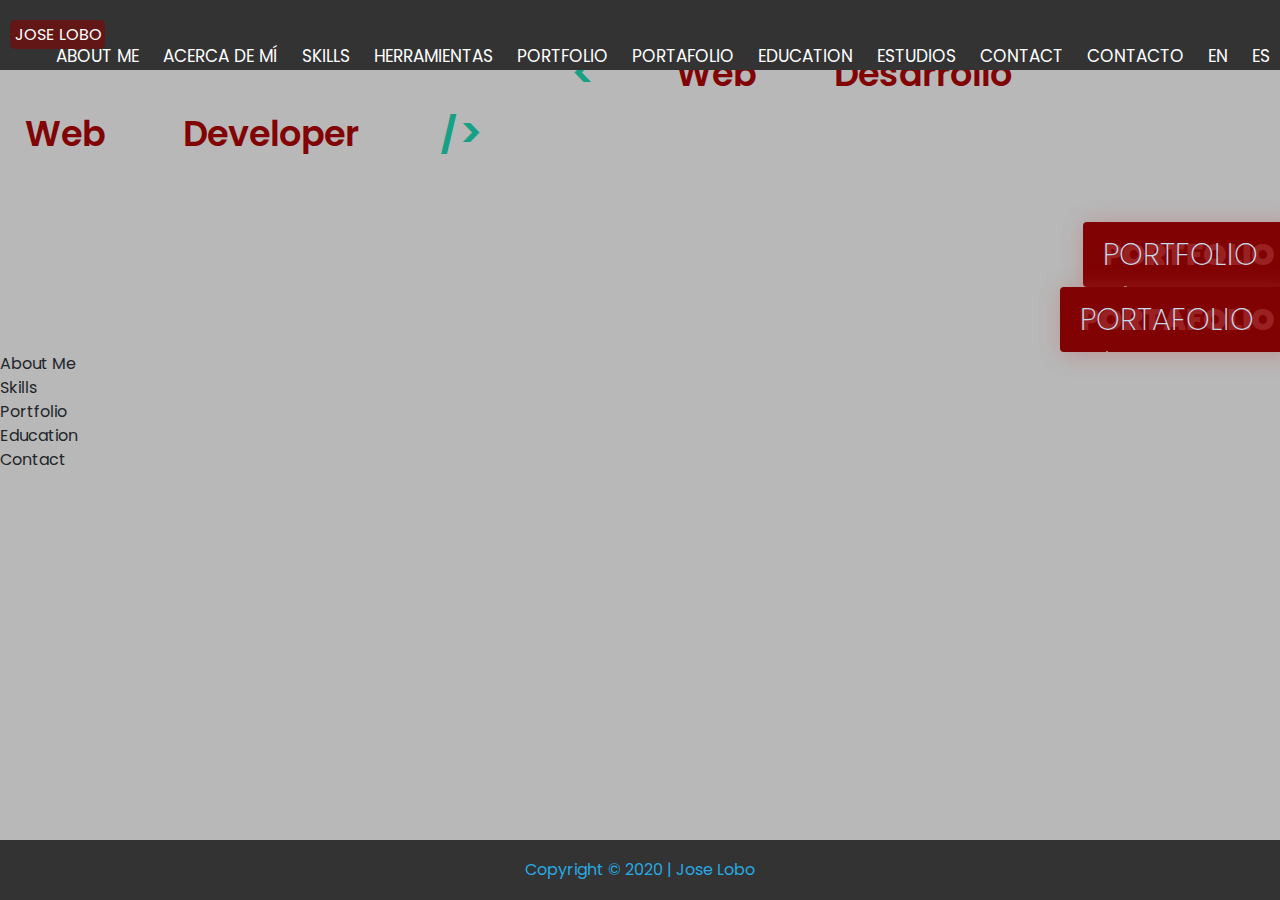
==== index.html @ fa841bf1 "Home Page" ====
<!DOCTYPE html>
<html>
	<head>
        <!--Recommended Meta Tags-->
        <meta charset="UTF-8">
        <meta name="language" content="english"> 
        <meta http-equiv="content-type" content="text/html">
        <meta name="author" content="Jose Lobo">
        <meta name="designer" content="Jose Lobo">
        <meta name="publisher" content="Jose Lobo">

        <!--Search Engine Optimization Meta Tags-->
        <title>Jose Lobo | Portfolio</title>
        <meta name="description" content="Jose Lobo's portfolio. Skills, portfolio, education, contact">
        <meta name="keywords" content="Software Engineer,Computer Science,Developer,Student">
        <meta name="robots" content="index,follow">
        <meta name="revisit-after" content="7 days">
        <meta name="distribution" content="web">
        <meta name="robots" content="noodp">
        <link rel="shortcut icon" href="./img/favicon.ico" />
        
        <!--Optional Meta Tags-->
        <meta name="distribution" content="web">
        <meta name="web_author" content="Jose Lobo">
        <meta name="rating" content="general">
        <meta name="rating" content="safe for kids">
        <meta name="subject" content="Personal">
        <meta name="title" content="Jose Lobo | Portfolio">
        <meta name="copyright" content="Copyright 2020">
        <meta name="reply-to" content="j.lobolara@gmail.com">
        <meta name="abstract" content="Jose Lobo is a Mechatronic Engineer, A.S. Computer Science student.">
        <meta name="city" content="New York City">
        <meta name="country" content="USA">
        <meta name="distribution" content="global">
        <meta name="classification" content="Jose Lobo is a Mechatronic Engineer, A.S. Computer Science student.">
    
        <!--Meta Tags for HTML pages on Mobile-->
        <meta name="format-detection" content="telephone=yes"/>
        <meta name="HandheldFriendly" content="true"/> 
        <meta name="viewport" content="width=device-width, initial-scale=1.0"/>
        
        <!--http-equiv Tags-->
        <meta http-equiv="Content-Style-Type" content="text/css">
        <meta http-equiv="Content-Script-Type" content="text/javascript">

        <!-- CSS -->
        <!-- Bootstrap -->
        <link rel="stylesheet" href="https://stackpath.bootstrapcdn.com/bootstrap/4.4.1/css/bootstrap.min.css" integrity="sha384-Vkoo8x4CGsO3+Hhxv8T/Q5PaXtkKtu6ug5TOeNV6gBiFeWPGFN9MuhOf23Q9Ifjh" crossorigin="anonymous">
        <!-- Fonts -->
        <link href='https://fonts.googleapis.com/css?family=Poppins' rel='stylesheet'>
        <!-- Fullpage -->
        <link href='./css/fullpage.css' rel='stylesheet'>
        <!-- Header Menu -->
        <link rel="stylesheet" href="https://use.fontawesome.com/releases/v5.6.1/css/all.css">
        <!-- Styles -->
        <link href='./css/styles.css' rel='stylesheet'>
	</head>
	<body>
        <header id="header" class="header">
            <h2 class="logo">
                <a href="#home"><mark>Jose Lobo</mark></a>
            </h2>
            <input type="checkbox" id="chk">
            <label for="chk" class="show-menu-btn">
                <i class="fas fa-bars"></i>
            </label>

            <ul class="menu" id="menu">
                <a href="#about" lang="en" id="abme_en">About me</a>
                <a href="#about" lang="es" id="abme_es">Acerca de mí</a>

                <a href="#skills" lang="en" id="sk_en">Skills</a>
                <a href="#skills" lang="es" id="sk_es">Herramientas</a>
                
                <a href="#portfolio" lang="en" id="prtf_en">Portfolio</a>
                <a href="#portfolio" lang="es" id="prtf_es">Portafolio</a>
                
                <a href="#education" lang="en" id="edu_en">Education</a>
                <a href="#education" lang="es" id="edu_es">Estudios</a>
                
                <a href="#contact" lang="en" id="cnt_en">Contact</a>
                <a href="#contact" lang="es" id="cnt_es">Contacto</a>
                
                <a href="#" lang="en" id="btn-es">EN</a>
                <a href="#" lang="es" id="btn-en">ES</a>

                <label for="chk" class="hide-menu-btn">
                    <i class="fas fa-times"></i>
                </label>
            </ul>
        </header>
        
        <!-- CONTENT -->
		<div class="main">
            <div id="FullPage">
				<!-- HOME -->
				<div class="section" id="section0">
					<div class="row">
                        <div class="col-xs-2 offset-4 offset-md-7 offset-lg-8">
                            <h1>Jose Lobo</h1>
                        </div>
                    </div>

                    <br>
                    
                    <div class="row align-items-center text-right">
                        <div class="col-xs-1 offset-sm-2 offset-lg-5">
                            <div class="content">
                                <div class="content__container_l" id="content_before">
                                    &lt;
                                </div>
                            </div>
                        </div>
                        <div class="col-xs-4 text-right">
                            <div class="content">
                                <div class="content__container_l">
                                    <ul class="content__container__list_en" lang="en">
                                        <li class="content__container__list__item" >Web</li>
                                        <li class="content__container__list__item">Mobile</li>
                                        <li class="content__container__list__item" >Software</li>
                                        <li class="content__container__list__item">Apps</li>
                                    </ul>
                                    
                                    <p class="content__container__text_es" lang="es">
                                        Desarrollo
                                    </p>
                                </div>
                            </div>
                        </div>
                        <div class="col-xs-4 text-left">
                            <div class="content">
                                <div class="content__container_r">
                                    <p class="content__container__text_en" lang="en">
                                        Developer
                                    </p>
                    
                                    <ul class="content__container__list_es" lang="es">
                                        <li class="content__container__list__item" >Web</li>
                                        <li class="content__container__list__item" >Móvil</li>
                                        <li class="content__container__list__item">Software</li>
                                        <li class="content__container__list__item">Apps</li>
                                    </ul>
                                </div>
                            </div>
                        </div>
                        <div class="col-xs-1 text-left">
                            <div class="content">
                                <div class="content__container_l" id="content_after">
                                    />
                                </div>
                            </div>
                        </div>
                    </div>

                    <br><br>
                    
                    <div class="row align-items-center text-right">
                        <div class="col-xs-2 offset-3 offset-md-7 offset-lg-8">
                            <button lang="en" style="--content: 'Portfolio';" class="btn-prtf">
                                <div class="left"></div>
                                <a href="#portfolio" lang="en">Portfolio</a>
                                <div class="right"></div>
                            </button>
                            <button lang="es" style="--content: 'Portafolio';" class="btn-prtf">
                                <div class="left"></div>
                                <a href="#portfolio">Portafolio</a>
                                <div class="right"></div>
                            </button>
                        </div>
                    </div>
				</div>
				
				<!-- ABOUT ME -->
				<div class="section" id="section1">
                    <p>About Me</p>
                </div>
				
				<!-- SKILLS -->
				<div class="section" id="section2">
                    <p>Skills</p>
                </div>
				
				<!-- PORTFOLIO -->
				<div class="section" id="section3">
                    <p>Portfolio</p>
                </div>

                <!-- EDUCATION -->
				<div class="section" id="section4">
                    <p>Education</p>
                </div>

                <!-- CONTACT -->
				<div class="section" id="section5">
                    <p>Contact</p>
                </div>
			</div>
        </div>
        
        <!-- SCROLL TO TOP -->
        <a href="#home" class="scroll-to-top"><i class="fa fa-angle-up"></i></a>
        
        <!-- FOOTER -->
		<footer id="Footer">
			<div class="container">
				<div class="row align-items-center no-gutters justify-content-center">
					<div id="Copyright">
						<span>
                            <h6>Copyright &copy; 2020 | Jose Lobo</h6>
						</span>
					</div>
				</div>
			</div>
        </footer>

        <!-- JavaScript -->
        <!-- jQuery -->
        <script src="https://code.jquery.com/jquery-3.4.1.slim.min.js" integrity="sha384-J6qa4849blE2+poT4WnyKhv5vZF5SrPo0iEjwBvKU7imGFAV0wwj1yYfoRSJoZ+n" crossorigin="anonymous"></script>
        <!-- Popper.js -->
        <script src="https://cdn.jsdelivr.net/npm/popper.js@1.16.0/dist/umd/popper.min.js" integrity="sha384-Q6E9RHvbIyZFJoft+2mJbHaEWldlvI9IOYy5n3zV9zzTtmI3UksdQRVvoxMfooAo" crossorigin="anonymous"></script>
        <!-- Bootstrap JS -->
        <script src="https://stackpath.bootstrapcdn.com/bootstrap/4.4.1/js/bootstrap.min.js" integrity="sha384-wfSDF2E50Y2D1uUdj0O3uMBJnjuUD4Ih7YwaYd1iqfktj0Uod8GCExl3Og8ifwB6" crossorigin="anonymous"></script>
        <!-- Fullpage -->
        <script type="text/javascript" src="./js/fullpage.js"></script>
        <script type="text/javascript">
			$(document).ready(function() {
				$('#FullPage').fullpage({
						onLeave: function(index, nextIndex, direction){
                            var leavingSection = $(this);

                            // Header
							if(nextIndex == 1){
                                $('#header').css({'height':'70px', 'padding': '25px 0 0 0'});
                                $('.menu a').css({'font-size':'17px'});
                            }else{
                                $('#header').css({'height':'45px', 'padding': '12px 0 0 0'});
                                $('.menu a').css({'font-size':'12px'});
                            }
                            $('.menu a').removeClass("menu_active")
                            switch(nextIndex){
                                case 2:
                                    $('#abme_en').addClass("menu_active");
                                    $('#abme_es').addClass("menu_active");
                                break;
                                case 3:
                                    $('#sk_en').addClass("menu_active");
                                    $('#sk_es').addClass("menu_active");
                                break;
                                case 4:
                                    $('#prtf_en').addClass("menu_active");
                                    $('#prtf_es').addClass("menu_active");
                                break;
                                case 5:
                                    $('#edu_en').addClass("menu_active");
                                    $('#edu_es').addClass("menu_active");
                                break;
                                case 6:
                                    $('#cnt_en').addClass("menu_active");
                                    $('#cnt_es').addClass("menu_active");
                                break;
                            }
                            
                            // Scroll to top
							if(nextIndex == 1){
								$('.scroll-to-top').css({'display':'none'});
							}else{
                                $('.scroll-to-top').css({'display':'inline'});
                                if(nextIndex == 6){
                                    $('.scroll-to-top').css({'bottom':'70px'});
                                }
                                else{
                                    $('.scroll-to-top').css({'bottom':'20px'});
                                }
                            }

                            // Footer
							if(nextIndex == 6){
								jQuery("#Footer").css({'display':'inline'});
							}else{
								jQuery("#Footer").css({'display':'none'});
							}
						},
						lockAnchors: false,
						anchors: ['home', 'about', 'skills', 'portfolio', 'education', 'contact'],
						menu: '#menu',
						scrollingSpeed: 700,
						slidesNavigation: true,
						css3: true
					});
			});
        </script>
        <!-- Personal -->
        <script type="text/javascript" src="./js/scripts.js"></script>
    </body>
</html>
---- css/fullpage.css ----
/*!
 * fullPage 2.9.7
 * https://github.com/alvarotrigo/fullPage.js
 * MIT licensed
 *
 * Copyright (C) 2013 alvarotrigo.com - A project by Alvaro Trigo
 */
html.fp-enabled,
.fp-enabled body {
    margin: 0;
    padding: 0;
    overflow:hidden;

    /*Avoid flicker on slides transitions for mobile phones #336 */
    -webkit-tap-highlight-color: rgba(0,0,0,0);
}
.fp-section {
    position: relative;
    -webkit-box-sizing: border-box; /* Safari<=5 Android<=3 */
    -moz-box-sizing: border-box; /* <=28 */
    box-sizing: border-box;
}
.fp-slide {
    float: left;
}
.fp-slide, .fp-slidesContainer {
    height: 100%;
    display: block;
}
.fp-slides {
    z-index:1;
    height: 100%;
    overflow: hidden;
    position: relative;
    -webkit-transition: all 0.3s ease-out; /* Safari<=6 Android<=4.3 */
    transition: all 0.3s ease-out;
}
.fp-section.fp-table, .fp-slide.fp-table {
    display: table;
    table-layout:fixed;
    width: 100%;
}
.fp-tableCell {
    display: table-cell;
    vertical-align: middle;
    width: 100%;
    height: 100%;
}
.fp-slidesContainer {
    float: left;
    position: relative;
}
.fp-controlArrow {
    -webkit-user-select: none; /* webkit (safari, chrome) browsers */
    -moz-user-select: none; /* mozilla browsers */
    -khtml-user-select: none; /* webkit (konqueror) browsers */
    -ms-user-select: none; /* IE10+ */
    position: absolute;
    z-index: 4;
    top: 50%;
    cursor: pointer;
    width: 0;
    height: 0;
    border-style: solid;
    margin-top: -38px;
    -webkit-transform: translate3d(0,0,0);
    -ms-transform: translate3d(0,0,0);
    transform: translate3d(0,0,0);
}
.fp-controlArrow.fp-prev {
    left: 15px;
    width: 0;
    border-width: 38.5px 34px 38.5px 0;
    border-color: transparent #fff transparent transparent;
}
.fp-controlArrow.fp-next {
    right: 15px;
    border-width: 38.5px 0 38.5px 34px;
    border-color: transparent transparent transparent #fff;
}
.fp-scrollable {
    overflow: hidden;
    position: relative;
}
.fp-scroller{
    overflow: hidden;
}
.iScrollIndicator{
    border: 0 !important;
}
.fp-notransition {
    -webkit-transition: none !important;
    transition: none !important;
}
#fp-nav {
    position: fixed;
    z-index: 100;
    margin-top: -32px;
    top: 50%;
    opacity: 1;
    -webkit-transform: translate3d(0,0,0);
}
#fp-nav.right {
    right: 17px;
}
#fp-nav.left {
    left: 17px;
}
.fp-slidesNav{
    position: absolute;
    z-index: 4;
    opacity: 1;
    -webkit-transform: translate3d(0,0,0);
    -ms-transform: translate3d(0,0,0);
    transform: translate3d(0,0,0);
    left: 0 !important;
    right: 0;
    margin: 0 auto !important;
}
.fp-slidesNav.bottom {
    bottom: 17px;
}
.fp-slidesNav.top {
    top: 17px;
}
#fp-nav ul,
.fp-slidesNav ul {
  margin: 0;
  padding: 0;
}
#fp-nav ul li,
.fp-slidesNav ul li {
    display: block;
    width: 14px;
    height: 13px;
    margin: 7px;
    position:relative;
}
.fp-slidesNav ul li {
    display: inline-block;
}
#fp-nav ul li a,
.fp-slidesNav ul li a {
    display: block;
    position: relative;
    z-index: 1;
    width: 100%;
    height: 100%;
    cursor: pointer;
    text-decoration: none;
}
#fp-nav ul li a.active span,
.fp-slidesNav ul li a.active span,
#fp-nav ul li:hover a.active span,
.fp-slidesNav ul li:hover a.active span{
    height: 12px;
    width: 12px;
    margin: -6px 0 0 -6px;
    border-radius: 100%;
 }
#fp-nav ul li a span,
.fp-slidesNav ul li a span {
    border-radius: 50%;
    position: absolute;
    z-index: 1;
    height: 4px;
    width: 4px;
    border: 0;
    background: #333;
    left: 50%;
    top: 50%;
    margin: -2px 0 0 -2px;
    -webkit-transition: all 0.1s ease-in-out;
    -moz-transition: all 0.1s ease-in-out;
    -o-transition: all 0.1s ease-in-out;
    transition: all 0.1s ease-in-out;
}
#fp-nav ul li:hover a span,
.fp-slidesNav ul li:hover a span{
    width: 10px;
    height: 10px;
    margin: -5px 0px 0px -5px;
}
#fp-nav ul li .fp-tooltip {
    position: absolute;
    top: -2px;
    color: #fff;
    font-size: 14px;
    font-family: arial, helvetica, sans-serif;
    white-space: nowrap;
    max-width: 220px;
    overflow: hidden;
    display: block;
    opacity: 0;
    width: 0;
    cursor: pointer;
}
#fp-nav ul li:hover .fp-tooltip,
#fp-nav.fp-show-active a.active + .fp-tooltip {
    -webkit-transition: opacity 0.2s ease-in;
    transition: opacity 0.2s ease-in;
    width: auto;
    opacity: 1;
}
#fp-nav ul li .fp-tooltip.right {
    right: 20px;
}
#fp-nav ul li .fp-tooltip.left {
    left: 20px;
}
.fp-auto-height.fp-section,
.fp-auto-height .fp-slide,
.fp-auto-height .fp-tableCell{
    height: auto !important;
}

.fp-responsive .fp-auto-height-responsive.fp-section,
.fp-responsive .fp-auto-height-responsive .fp-slide,
.fp-responsive .fp-auto-height-responsive .fp-tableCell {
    height: auto !important;
}
---- css/styles.css ----
/* Reset CSS
 * --------------------------------------- */
body,div,dl,dt,dd,ul,ol,li,h1,h2,h3,h4,h5,h6,pre,
form,fieldset,input,textarea,p,blockquote,th,td{
    padding: 0;
    margin: 0;
}
a{
	text-decoration:none;
}
table{
    border-spacing: 0;
}
fieldset,img{
    border: 0;
}
address,caption,cite,code,dfn,em,strong,th,var{
    font-weight: normal;
    font-style: normal;
}
strong{
	font-weight: bold;
}
ol,ul{
    list-style: none;
    margin:0;
    padding:0;
}
caption,th{
    text-align: left;

}
h1,h2,h3,h4,h5,h6{
    font-weight: normal;
    font-size: 100%;
    margin:0;
    padding:0;
    color:#444;
}
q:before,q:after{
    content:'';
}
abbr,acronym{
	border: 0;
}

/**************************************************|
|**************************************************|
|****************** PERSONAL CSS ******************|
|**************************************************|
|**************************************************/

/* ---------- GENERAL ---------- */
body {
    font-family: 'Poppins';
}

/* ---------- HEADER ---------- */
/* Header */
#header{
    position:fixed;
    height: 70px;
    display:block;
    width: 100%;
    background: #333;
    z-index:9;
    text-align:center;
    color: #f2f2f2;
    padding: 25px 0 0 0;
}
#header{
    top:0px;
}

/* Logo + Mark */
mark{
  background-color: rgba(130, 3, 3, 0.6);
  color: #FFF;
}

.logo{
    float: left;
    text-transform: uppercase;
}

.logo a mark {
    border-radius: 5px;
    padding-left: 5px;
    margin-left: 10px;
}

/* Menu */
.menu{
    float: right;
}
.menu a{
    color: #fff;
    text-transform: uppercase;
    text-decoration: none;
    padding: 0 10px;
    transition: 0.4s;
    font-size: 17px;
}
.show-menu-btn,.hide-menu-btn{
    transition: 0.4s;
    font-size: 30px;
    cursor: pointer;
    display: none;
}
.show-menu-btn{
    float: right;
    margin-top: -7px;
    margin-right: 40px;
}
.menu a:hover, .show-menu-btn:hover, .hide-menu-btn:hover{
    color: rgb(130, 3, 3);
} 
#chk{
    position: absolute;
    visibility: hidden;
    z-index: -1111;
}
.menu_active{
    background-color: rgba(130, 3, 3, 0.6);
}

/* Responsive */
@media screen and (max-width:600px) {
    .show-menu-btn,.hide-menu-btn{
        display: block;
    }
    .menu{
        position: fixed;
        width: 40%;
        height: 100%;
        background: #333;
        right: -100%;
        top: 0;
        text-align: center;
        padding: 80px 0;
        line-height: normal;
        transition: 0.7s;
    }
    .menu a{
        display: block;
        padding: 20px;
    }
    .hide-menu-btn{
        position: absolute;
        top: 40px;
        right: 40px;
    }
    #chk:checked ~ .menu{
        right: 0;
    }
}

/* ---------- HOME ---------- */
/* Background */
#section0:after{
    content: "";
    opacity: 0.35;
    background-color: #333;
    top: 0;
    left: 0;
    bottom: 0;
    right: 0;
    position: absolute;
    z-index: -1; 
    background-size: cover;
    background-attachment: fixed;
    background-image: url(https://cdn.pixabay.com/photo/2016/11/19/14/00/code-1839406_960_720.jpg);
    background-position: center bottom !important;
}
#section0 h1{
    font-size: 25px;
    color: #333;
}

/* Text animation */
.content {
    position: relative;
    height: 60px;
    overflow:hidden;
    
    font-size: 35px;
    line-height: 40px;
    color: #820303;
}
.content__container_l, .content__container_r {
    font-weight: 600;
    overflow: hidden;
    height: 40px;
    padding: 0 40px;
}
#content_before, #content_after{
    color: #16a085;
    font-size: 42px;
    line-height: 40px;
    
    -webkit-animation-name: opacity;
    -webkit-animation-duration: 2s;
    -webkit-animation-iteration-count: infinite;
    animation-name: opacity;
    animation-duration: 2s;
    animation-iteration-count: infinite;
}
.content__container__text_en, .content__container__text_es{
    display: inline;
    margin: 0;
}
.content__container__text_en{
    float: right;
}
.content__container__text_es{
    float: left;
}
.content__container__list_en, .content__container__list_es{
    margin-top: 0;
    text-align: left;
    list-style: none;
    
    -webkit-animation-name: change;
    -webkit-animation-duration: 10s;
    -webkit-animation-iteration-count: infinite;
    animation-name: change;
    animation-duration: 10s;
    animation-iteration-count: infinite;
}
.content__container__list_en{
    float: left;
    padding-left: 0px;
}
.content__container__list_es{
    float: right;
    padding-left: 0px;
}
.content__container__list__item {
    line-height:40px;
    margin:0;
}

@-webkit-keyframes opacity {
    0%, 100% {opacity:0;}
    50% {opacity:1;}
}
@-webkit-keyframes change {
    0%, 12.66%, 100% {transform:translate3d(0,0,0);}
    16.66%, 29.32% {transform:translate3d(0,-25%,0);}
    33.32%,45.98% {transform:translate3d(0,-50%,0);}
    49.98%,62.64% {transform:translate3d(0,-75%,0);}
    66.64%,79.3% {transform:translate3d(0,-50%,0);}
    83.3%,95.96% {transform:translate3d(0,-25%,0);}
}
  
@-o-keyframes opacity {
    0%, 100% {opacity:0;}
    50% {opacity:1;}
}
@-o-keyframes change {
    0%, 12.66%, 100% {transform:translate3d(0,0,0);}
    16.66%, 29.32% {transform:translate3d(0,-25%,0);}
    33.32%,45.98% {transform:translate3d(0,-50%,0);}
    49.98%,62.64% {transform:translate3d(0,-75%,0);}
    66.64%,79.3% {transform:translate3d(0,-50%,0);}
    83.3%,95.96% {transform:translate3d(0,-25%,0);}
}
  
@-moz-keyframes opacity {
    0%, 100% {opacity:0;}
    50% {opacity:1;}
}
@-moz-keyframes change {
    0%, 12.66%, 100% {transform:translate3d(0,0,0);}
    16.66%, 29.32% {transform:translate3d(0,-25%,0);}
    33.32%,45.98% {transform:translate3d(0,-50%,0);}
    49.98%,62.64% {transform:translate3d(0,-75%,0);}
    66.64%,79.3% {transform:translate3d(0,-50%,0);}
    83.3%,95.96% {transform:translate3d(0,-25%,0);}
}
  
@keyframes opacity {
    0%, 100% {opacity:0;}
    50% {opacity:1;}
}
@keyframes change {
    0%, 12.66%, 100% {transform:translate3d(0,0,0);}
    16.66%, 29.32% {transform:translate3d(0,-25%,0);}
    33.32%,45.98% {transform:translate3d(0,-50%,0);}
    49.98%,62.64% {transform:translate3d(0,-75%,0);}
    66.64%,79.3% {transform:translate3d(0,-50%,0);}
    83.3%,95.96% {transform:translate3d(0,-25%,0);}
}

/* Button */
:root {
    --text-color: hsla(210, 50%, 85%, 1);
    --shadow-color: hsla(0, 47%, 55%, 0.4);
    --btn-color: hsl(0, 95%, 26%);
    --bg-color: #333;
}

*{
    box-sizing: border-box;
}

.btn-prtf{
    position:relative;
    padding: 10px 20px;  
    border: none;
    background: none;
    cursor: pointer;
    
    font-family: "Poppins";
    font-weight: 900;
    text-transform: uppercase;
    font-size: 30px;
    color: var(--text-color);
    
    background-color: var(--btn-color);
    box-shadow: var(--shadow-color) 2px 2px 22px;
    border-radius: 4px; 
    z-index: 0;  
    overflow: hidden;
}
.btn-prtf a{
    color: var(--shadow-color);
}
.btn-prtf:focus {
    outline-color: transparent;
    box-shadow: var(--btn-color) 2px 2px 22px;
} 
.right::after, .btn-prtf::after {
    content: var(--content);
    display: block;
    position: absolute;
    white-space: nowrap;
    padding: 40px 40px;
    pointer-events:none;
} 
.btn-prtf::after{
    font-weight: 200;
    top: -30px;
    left: -20px;
} 
.right, .left {
    position: absolute;
    width: 100%;
    height: 100%;
    top: 0;
}
.right {
    left: 66%;
}
.left {
    right: 66%;
}
.right::after {
    top: -30px;
    left: calc(-66% - 20px);
    
    background-color: var(--bg-color);
    color:transparent;
    transition: transform .4s ease-out;
    transform: translate(0, -90%) rotate(0deg)
} 
.btn-prtf:hover .right::after {
    transform: translate(0, -47%) rotate(0deg)
}
  
.btn-prtf .right:hover::after {
    transform: translate(0, -50%) rotate(-7deg)
}
  
.btn-prtf .left:hover ~ .right::after {
    transform: translate(0, -50%) rotate(7deg)
}
.btn-prtf::before {
    content: '';
    pointer-events: none;
    opacity: .6;
    background:
      radial-gradient(circle at 20% 35%,  transparent 0,  transparent 2px, var(--text-color) 3px, var(--text-color) 4px, transparent 4px),
      radial-gradient(circle at 75% 44%, transparent 0,  transparent 2px, var(--text-color) 3px, var(--text-color) 4px, transparent 4px),
      radial-gradient(circle at 46% 52%, transparent 0, transparent 4px, var(--text-color) 5px, var(--text-color) 6px, transparent 6px);
  
    width: 100%;
    height: 300%;
    top: 0;
    left: 0;
    position: absolute;
    animation: bubbles 5s linear infinite both;
  }
  
  @keyframes bubbles {
    from {
        transform: translate();
    }
    to {
        transform: translate(0, -66.666%);
    }
  }

/* Scroll To Top */

.scroll-to-top {
    background-color: #060606;
    display: none;
    width: 55px;
    height: 55px;
    font-size: 25px;
    line-height: 50px;
    text-align: center;
    color: #fff;
    position: fixed;
    right: 10px;
    z-index: 999;
    border-radius: 50%;
    border: 1px solid #dedede;
    -webkit-transition: all 0.4s ease-out;
    transition: all 0.4s ease-out;
}

.scroll-to-top:hover, .scroll-to-top:focus {
    background-color: rgba(137, 19, 164, 0.6);;
    color: #FFF;
}

/* ---------- FOOTER ---------- */
/* Position */
#Footer{
	position: fixed;
	height: 60px;
	display: block;
	width: 100%;
	z-index: 9;
	text-align: center;
	color: #c9cfd8;
	padding: 20px 0 0 0;
	background: #333;
	bottom: 0px;
}
#Footer h6{
	color: #27a9e1;
}
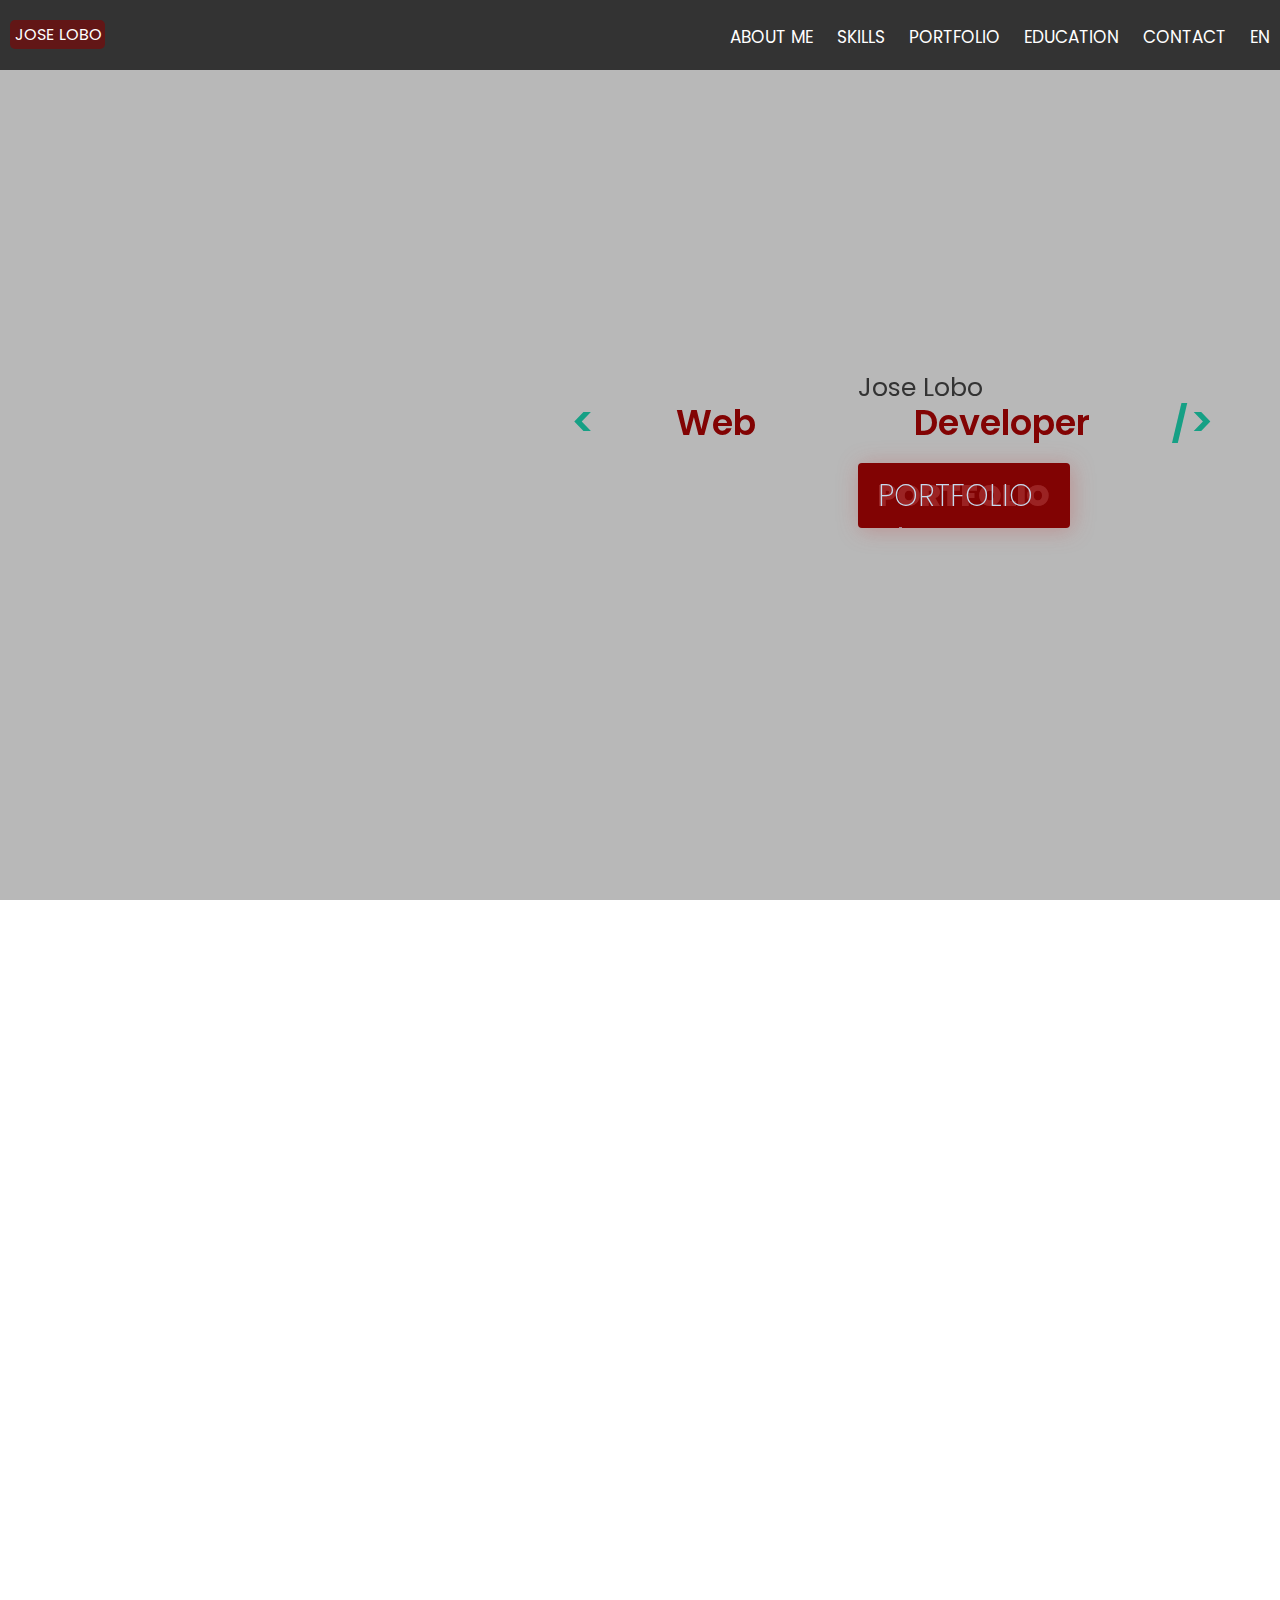
==== commit b1860c02: "New Content" ====
--- a/index.html
+++ b/index.html
@@ -50,9 +50,12 @@
         <link href='https://fonts.googleapis.com/css?family=Poppins' rel='stylesheet'>
         <!-- Fullpage -->
         <link href='./css/fullpage.css' rel='stylesheet'>
-        <!-- Header Menu -->
-        <link rel="stylesheet" href="https://use.fontawesome.com/releases/v5.6.1/css/all.css">
+        <!-- FontAwesome-->
+        <link rel="stylesheet" href="https://use.fontawesome.com/releases/v5.0.13/css/all.css" integrity="sha384-DNOHZ68U8hZfKXOrtjWvjxusGo9WQnrNx2sqG0tfsghAvtVlRW3tvkXWZh58N9jp" crossorigin="anonymous">
+        <!-- Magnific Popup core CSS file -->
+        <link rel="stylesheet" href="./css/magnific-popup.css">
         <!-- Styles -->
+        <link href='./css/stylesHome.css' rel='stylesheet'>
         <link href='./css/styles.css' rel='stylesheet'>
 	</head>
 	<body>
@@ -101,10 +104,8 @@
                         </div>
                     </div>
 
-                    <br>
-                    
-                    <div class="row align-items-center text-right">
-                        <div class="col-xs-1 offset-sm-2 offset-lg-5">
+                    <div class="row align-items-center text-right home_txt">
+                        <div class="col-xs-1 offset-sm-1 offset-lg-5">
                             <div class="content">
                                 <div class="content__container_l" id="content_before">
                                     &lt;
@@ -152,8 +153,6 @@
                         </div>
                     </div>
 
-                    <br><br>
-                    
                     <div class="row align-items-center text-right">
                         <div class="col-xs-2 offset-3 offset-md-7 offset-lg-8">
                             <button lang="en" style="--content: 'Portfolio';" class="btn-prtf">
@@ -172,27 +171,483 @@
 				
 				<!-- ABOUT ME -->
 				<div class="section" id="section1">
-                    <p>About Me</p>
+                    <div class="row align-items-top">
+                        <div class="col-10 offset-1 text-center">
+                            <div class="container_title" id="title_about">
+                                <div class="document">
+                                    <h1 lang="en">About Me</h1>
+                                    <h1 lang="es">Acerca de mí</h1>
+                                    <hr class="brace">
+                                </div>
+                            </div>
+                        </div>
+                    </div>
+
+                    <div class="row align-items-center">
+                        <div class="col-10 offset-1 col-lg-5 text-center">
+                            <div lang="en">
+                                <p class="text-justify">
+                                    I am an Engineer in Mechatronics and a current student of Computer Science.
+                                </p>
+                                <hr>
+                                <p class="text-justify">
+                                    I have 5+ years of experience in programming microcontrollers for use in electronics projects and 2+ years of back-end web programming experience. I have also designed web pages using the Wordpress platform.
+                                </p>
+                                <hr>
+                                <p class="text-justify">
+                                    I have experience designing and managing databases for implementation in desktop applications or web applications, as well as in the design of applications for Android mobile devices.
+                                </p>
+                                <hr>
+                                <p class="text-justify">
+                                    Throughout my career, I have characterized myself as a self-taught person, with leadership skills and adaptation to different environments. I have a proactive attitude, great responsibility, and effectiveness, as well as being used to teamwork.
+                                </p>
+                            </div>
+
+                            <div lang="es">
+                                <p class="text-justify">
+                                    Soy Ingeniero en Mecatrónica y actual estudiante de Ciencias de la Computación.
+                                </p>
+                                <p class="text-justify">
+                                    Cuento con 5+ años de experiencia en la programación de microcontroladores para su uso en proyectos de electrónica y 2+ años de experiencia en programación web Back-End. También he diseñado páginas web utilizando la plataforma Wordpress.
+                                </p>
+                                <p class="text-justify">
+                                    Tengo experiencia diseñando y administrando base de datos para su implementación en aplicaciones de escritorio o aplicaciones web, así como en el diseño de aplicaciones para dispositivos móviles Android.
+                                </p>
+                                <p class="text-justify">
+                                    A lo largo de mi trayectoria me he caracterizado por ser una persona autodidácta, con capacidad de liderazgo y adaptación a diferentes entornos. Cuento con una actitud proactiva, gran responsabilidad y efectividad, así como estar acostumbrado al trabajo en equipo.
+                                </p>
+                            </div>
+                        </div>
+
+                        <div class="col-10 offset-1 col-lg-5 offset-lg-0 text-center picture">
+                            <img src="./img/me.jpg" alt="About me picture">
+                        </div>
+                    </div>
                 </div>
 				
 				<!-- SKILLS -->
 				<div class="section" id="section2">
-                    <p>Skills</p>
+                    <div class="row align-items-top">
+                        <div class="col-12 text-center">
+                            <div class="container_title" id="title_skills">
+                                <div class="document">
+                                    <h1 lang="en">Skills</h1>
+                                    <h1 lang="es">Herramientas</h1>
+                                    <hr class="brace">
+                                </div>
+                            </div>
+                        </div>
+                    </div>
+
+                    <div class="containter_skills">
+                        <div class="row align-items-center skills-section">
+                            <div class="col-10 offset-1 col-md-4 offset-md-0 col-xl-3">
+                                <div class="skills-detail">
+                                    <i class="fab fa-html5 fa-5x" style="color: rgb(228, 77, 38)"></i>
+                                    <h3>HTML, CCS, JS, PHP</h3>
+                                    <hr>
+                                    <p lang="en">Development of web sites and applications</p>
+                                    <p lang="es">Desarrollo de páginas y aplicaciones web</p>
+                                </div>
+                            </div>
+
+                            <div class="col-10 offset-1 col-md-4 offset-md-0 col-xl-3">
+                                <div class="skills-detail">
+                                    <i class="fab fa-wordpress fa-5x" style="color: rgb(0, 116, 156)"></i>
+                                    <h3>Wordpress</h3>
+                                    <hr>
+                                    <p lang="en">Development of websites using Wordpress</p>
+                                    <p lang="es">Desarrollo de páginas web utilizando Wordpress</p>
+                                </div>
+                            </div>
+
+                            <div class="col-10 offset-1 col-md-4 offset-md-0 col-xl-3">
+                                <div class="skills-detail">
+                                    <i class="fas fa-code fa-5x" style="color: rgb(130, 228, 38)"></i>
+                                    <h3>Java, C++, C#, Python</h3>
+                                    <hr>
+                                    <p lang="en">Desktop application development.</p>
+                                    <p lang="es">Desarrollo de aplicaciones de escritorio.</p>
+                                </div>
+                            </div>
+
+                            <div class="col-10 offset-1 col-md-4 offset-md-0 col-xl-3">
+                                <div class="skills-detail">
+                                    <i class="fas fa-mobile-alt fa-5x" style="color: rgb(38, 228, 212)"></i>
+                                    <h3>Android Studio</h3>
+                                    <hr>
+                                    <p lang="en">Android mobile application development.</p>
+                                    <p lang="es">Desarrollo de aplicaciones móviles Android.</p>
+                                </div>
+                            </div>
+                            
+                            <div class="col-10 offset-1 col-md-4 offset-md-0 col-xl-3">
+                                <div class="skills-detail">
+                                    <i class="fas fa-database fa-5x" style="color: rgb(228, 209, 38)"></i>
+                                    <h3>MySQL, SQL Server</h3>
+                                    <hr>
+                                    <p lang="en">Design and administration of databases.</p>
+                                    <p lang="es">Diseño y administración de bases de datos.</p>
+                                </div>
+                            </div>
+
+                            <div class="col-10 offset-1 col-md-4 offset-md-0 col-xl-3">
+                                <div class="skills-detail">
+                                    <i class="fas fa-file-code fa-5x" style="color: rgb(243, 28, 28)"></i>
+                                    <h3>Labview, Matlab, Unity, Visual Studio</h3>
+                                    <hr>
+                                    <p lang="en">Programming for general applications.</p>
+                                    <p lang="es">Programación para aplicaciones generales.</p>
+                                </div>
+                            </div>
+
+                            <div class="col-10 offset-1 col-md-4 offset-md-0 col-xl-3">
+                                <div class="skills-detail">
+                                    <i class="fas fa-microchip fa-5x" style="color: rgb(57, 38, 228)"></i>
+                                    <h3>Arduino IDE, PIC C, Mplab</h3>
+                                    <hr>
+                                    <p lang="en">Programming of microcontrollers for its implementation in electronics projects.</p>
+                                    <p lang="es">Programación de microcontroladores para su implementación en proyectos de electrónica.</p>
+                                </div>
+                            </div>
+
+                            <div class="col-10 offset-1 col-md-4 offset-md-0 col-xl-3">
+                                <div class="skills-detail">
+                                    <i class="fab fa-windows fa-5x" style="color: rgb(243, 79, 28)"></i>
+                                    <h3>Word, Excel, PowerPoint</h3>
+                                    <hr>
+                                    <p lang="en">Microsoft Office.<br>Visual Basic programming for applications in Excel.</p>
+                                    <p lang="es">Microsoft Office.<br>Programación en Visual Basic para aplicaciones en Excel.</p>
+                                </div>
+                            </div>
+
+                            <div class="col-10 offset-1 col-md-4 offset-md-0 col-xl-3">
+                                <div class="skills-detail">
+                                    <i class="fas fa-memory fa-5x" style="color: rgb(228, 38, 218)"></i>
+                                    <h3>Eagle CAD, Proteus ISIS-ARES</h3>
+                                    <hr>
+                                    <p lang="en">Simple and double layer electronic circuit design.</p>
+                                    <p lang="es">Diseño de circuitos electrónicos sencillos y doble capa.</p>
+                                </div>
+                            </div>
+
+                            <div class="col-10 offset-1 col-md-4 offset-md-0 col-xl-3">
+                                <div class="skills-detail">
+                                    <i class="fas fa-cogs fa-5x" style="color: rgb(28, 243, 125)"></i>
+                                    <h3>IT Support</h3>
+                                    <hr>
+                                    <p lang="en">Hardware support for computers, printers, projectors, etc.</p>
+                                    <p lang="es">Soporte de hadware para computadores, impresoras, proyectores, etc.</p>
+                                </div>
+                            </div>
+                        </div>
+                    </div>
                 </div>
 				
 				<!-- PORTFOLIO -->
 				<div class="section" id="section3">
-                    <p>Portfolio</p>
+                    <div class="row align-items-top">
+                        <div class="col-12 text-center">
+                            <div class="container_title" id="title_port">
+                                <div class="document">
+                                    <h1 lang="en">Portfolio</h1>
+                                    <h1 lang="es">Portafolio</h1>
+                                    <hr class="brace">
+                                </div>
+                            </div>
+                        </div>
+                    </div>
+
+                    <div class="row align-items-center">
+                        <div class="col-12 text-center btns-filter">
+                            <button class="btn btn-default filter-button btn_filter_active" data-filter="all" onclick="filter(0)" id="btn_all">
+                                <p lang="en">All (3)</p>
+                                <p lang="es">Todo (3)</p>
+                            </button>
+                            <button class="btn btn-default filter-button" data-filter="web_site" onclick="filter(1)" id="btn_f1">
+                                <p lang="en">Websites (1)</p>
+                                <p lang="es">Páginas Web (1)</p>
+                            </button>
+                            <button class="btn btn-default filter-button" data-filter="web_app" onclick="filter(2)" id="btn_f2">
+                                <p lang="en">Web App (1)</p>
+                                <p lang="es">Aplicaciones Web (1)</p>
+                            </button>
+                            
+                                <button class="btn btn-default filter-button" data-filter="mobile_app" onclick="filter(3)" id="btn_f3">
+                                <p lang="en">Mobile App (1)</p>
+                                <p lang="es">Aplicaciones móviles (1)</p>
+                            </button>
+                            <!--<button class="btn btn-default filter-button" data-filter="desktop_app" onclick="filter(4)" id="btn_f4">
+                                <p lang="en">Desktop App (0)</p>
+                                <p lang="es">Aplicaciones de Escritorio (0)</p>
+                            </button>
+                            <button class="btn btn-default filter-button" data-filter="others" onclick="filter(5)" id="btn_f5">
+                                <p lang="en">Others (0)</p>
+                                <p lang="es">Otros (0)</p>
+                            </button>
+                        -->
+                        </div>
+                    </div>
+
+                    <div class="portfolio-inner">
+                        <div class="row align-items-center">
+                            <div class="col-10 offset-1 col-md-4 col-lg-3 offset-lg-2 text-center mix filter web_site">
+                                <div class="gallery_product" lang="en">
+                                    <a href="./img/portf/karjos.png" class="portfolio-popup" title="&lt;a target=&apos;_blank&apos; href=&apos;https://karjos.com.co&apos; &gt;Karjos SAS		|		Go to&lt;/a&gt;">
+                                        <img src="./img/portf/karjos.png" alt="Karjos SAS website">
+                                    </a>
+                                </div>
+                                <div class="gallery_product" lang="es">
+                                    <a href="./img/portf/karjos.png" class="portfolio-popup" title="&lt;a target=&apos;_blank&apos; href=&apos;https://karjos.com.co&apos;&gt;Karjos SAS		|		Ir a&lt;/a&gt;">
+                                        <img src="./img/portf/karjos.png" alt="Karjos SAS pagina web">
+                                    </a>
+                                </div>
+                            </div>
+
+                            <div class="col-10 offset-1 col-md-4 offset-md-1 col-lg-3 offset-lg-0 text-center mix filter web_app">
+                                <div class="gallery_product">
+                                    <a href="./img/portf/karjos_app.png" class="portfolio-popup" title="Karjos SAS">
+                                        <img src="./img/portf/karjos_app.png" alt="Karjos SAS System">
+                                    </a>
+                                </div>
+                            </div>
+
+                            <div class="col-10 offset-1 col-md-4 offset-md-1 col-lg-3 offset-lg-0 text-center mix filter mobile_app">
+                                <div class="gallery_product" lang="en">
+                                    <a href="./img/portf/metrocard.png" class="portfolio-popup" title="&lt;a target=&apos;_blank&apos; href=&apos;./MetroCard.html&apos; &gt;MetroCard App		|		Go to&lt;/a&gt;">
+                                        <img src="./img/portf/metrocard.png" alt="MetroCard App">
+                                    </a>
+                                </div>
+                                <div class="gallery_product" lang="es">
+                                    <a href="./img/portf/metrocard.png" class="portfolio-popup" title="&lt;a target=&apos;_blank&apos; href=&apos;./MetroCard.html&apos;&gt;MetroCard App		|		Ir a&lt;/a&gt;">
+                                        <img src="./img/portf/metrocard.png" alt="MetroCard App">
+                                    </a>
+                                </div>
+                            </div>
+
+                            <!-- Empty -->
+                            <div class="col-12 mix filter">
+                            </div>
+                        </div>
+                    </div>
                 </div>
 
                 <!-- EDUCATION -->
 				<div class="section" id="section4">
-                    <p>Education</p>
+                    <div class="slide" id="slide1">
+                        <div class="row align-items-top">
+                            <div class="col-12 text-center">
+                                <div class="container_title title_edu">
+                                    <div class="document">
+                                        <h1 lang="en">Education</h1>
+                                        <h1 lang="es">Estudios</h1>
+                                        <hr class="brace">
+                                    </div>
+                                </div>
+                            </div>
+                        </div>
+
+                        <div class="row align-items-top">
+                            <div class="col-10 col-md-4 offset-1 text-center">
+                                <div class="edu_img">
+                                    <a href="https://www.umng.edu.co/" target="_blank"><img src="img/edu/umng.png" alt="UMNG logo"></a>
+                                </div>                               
+                            </div>
+                            <div class="col-10 col-md-4 offset-1 text-center">
+                                <div class="wrapper">
+                                    <div class="flip-card-inner">
+                                        <div class="flip-card-front">
+                                            <ul id="ul">
+                                                <li lang="en">Bogota, Colombia</li>
+                                                <li lang="es">Bogotá, Colombia</li>
+
+                                                <li>2016</li>
+                                            </ul>
+                                            <div class="info_edu">
+                                                <p lang="en">Bachelor of Mechatronic Engineer</p>
+                                                <p lang="es">Ingeniería en Mecatrónica</p>
+                                            </div>
+                                        </div>
+                                        <div class="flip-card-back info_edu">
+                                            <p lang="en">Graduation project: <br>Access control system</p>
+                                            <p lang="es">Proyecto de graduación: <br>Sistema de control de accesos</p>
+                                        </div>
+                                    </div>
+                                </div>                              
+                            </div>
+                        </div>
+                    </div>
+
+                    <div class="slide" id="slide2">
+                        <div class="row align-items-top">
+                            <div class="col-12 text-center">
+                                <div class="container_title title_edu">
+                                    <div class="document">
+                                        <h1 lang="en">Education</h1>
+                                        <h1 lang="es">Estudios</h1>
+                                        <hr class="brace">
+                                    </div>
+                                </div>
+                            </div>
+                        </div>
+
+                        <div class="row align-items-top">
+                            <div class="col-10 col-md-4 offset-1 text-center">
+                                <div class="edu_img">
+                                    <a href="https://www.laguardia.edu/" target="_blank"><img src="img/edu/lagcc.png" alt="LAG CC Logo"></a>
+                                </div>                               
+                            </div>
+                            <div class="col-10 col-md-4 offset-1 text-center">
+                                <div class="wrapper">
+                                    <div class="flip-card-inner">
+                                        <div class="flip-card-front">
+                                            <ul id="ul">
+                                                <li>Long Island City, NY</li>
+        
+                                                <li lang="en">Spring 2021</li>
+                                                <li lang="es">Primavera 2021</li>
+                                            </ul>
+                                            <div class="info_edu">
+                                                <p lang="en">A.S., Computer Science</p>
+                                                <p lang="es">Ciencias de la computación</p>
+                                            </div>
+                                        </div>
+                                        <div class="flip-card-back info_edu">
+                                            <p lang="en">Current GPA: 3.857/4.00 <br> Dean’s List: Spring 2019</p>
+                                            <p lang="es">Promedio actual: 3.857/4.00 <br> Dean’s List: Primavera 2019</p>
+                                        </div>
+                                    </div>
+                                </div>                              
+                            </div>
+                        </div>
+                    </div>
                 </div>
 
                 <!-- CONTACT -->
 				<div class="section" id="section5">
-                    <p>Contact</p>
+                    <div class="row align-items-top">
+                        <div class="col-12 text-center">
+                            <div class="container_title" id="title_contact">
+                                <div class="document">
+                                    <h1 lang="en">Contact</h1>
+                                    <h1 lang="es">Contacto</h1>
+                                    <hr class="brace">
+                                </div>
+                            </div>
+                        </div>
+                    </div>
+
+                    <div class="row alling-items-center">
+                        <div class="col-12 text-center" id="col_contact_img">
+                            <div class="contact_img" style="background-color: rgb(130, 3, 3);" onclick="gotoPage(1)">
+                                <div class="row">
+                                    <div class="col-2 text-right offset-1">
+                                        <i class="fas fa-envelope fa-2x"></i>
+                                    </div>
+                                    <div class="col-6 offset-0 text-left">
+                                        <p lang="en">E-mail: j.lobolara@gmail.com</p>
+                                        <p lang="es">Correo: j.lobolara@gmail.com</p>
+                                    </div>
+                                </div>
+                            </div>
+                            <div class="contact_img" style="background-color: #0077B5;" onclick="gotoPage(2)">
+                                <div class="row">
+                                    <div class="col-2 text-right offset-1">
+                                        <i class="fab fa-linkedin fa-2x"></i>
+                                    </div>
+                                    <div class="col-6 offset-0 text-left">
+                                        <p>Linkedin: Jose Lobo</p>
+                                    </div>
+                                </div>
+                            </div>
+                            <div class="contact_img" style="background-color: #333;" onclick="gotoPage(3)">
+                                <div class="row">
+                                    <div class="col-2 text-right offset-1">
+                                        <i class="fab fa-github-square fa-2x"></i>
+                                    </div>
+                                    <div class="col-6 offset-0 text-left">
+                                        <p>Github: joseluislo12</p>
+                                    </div>
+                                </div>
+                            </div>
+                            <div class="contact_img" style="background-color: rgba(122, 129, 16, 0.801);" onclick="gotoPage(4)">
+                                <div class="row">
+                                    <div class="col-2 text-right offset-1">
+                                        <i class="fas fa-download fa-2x"></i>
+                                    </div>
+                                    <div class="col-6 offset-0 text-left">
+                                        <p lang="en">Resume (download)</p>
+                                        <p lang="es">Hoja de vida (descargar)</p>
+                                    </div>
+                                </div>
+                            </div>
+                        </div>
+                    </div>
+                    
+                    <div class="row align-items-center">
+                        <div class="col-sm-3">
+                            <div class="container_card" style="background-image: url(&quot./img/contact/email.png&quot);">
+                                <div class="overlay" onclick="gotoPage(1)">
+                                    <div class = "items"></div>
+                                    <div class = "items head">
+                                        <p lang="en">E-mail</p>
+                                        <p lang="es">Correo</p>
+                                        <hr>
+                                    </div>
+                                    <div class = "items element">
+                                        <p class="elem">j.lobolara@gmail.com</p>
+                                    </div>
+                                </div>
+                            </div>
+                        </div>
+
+                        <div class="col-sm-3">
+                            <div class="container_card" style="background-image: url(&quot./img/contact/link.png&quot);">
+                                <div class="overlay" onclick="gotoPage(2)">
+                                    <div class = "items"></div>
+                                    <div class = "items head">
+                                        <p>Linkedin</p>
+                                        <hr>
+                                    </div>
+                                    <div class = "items element">
+                                        <p class="elem">Jose Lobo</p>
+                                    </div>
+                                </div>
+                            </div>
+                        </div>
+
+                        <div class="col-sm-3">
+                            <div class="container_card" style="background-image: url(&quot./img/contact/github.png&quot);">
+                                <div class="overlay" onclick="gotoPage(3)">
+                                    <div class = "items"></div>
+                                    <div class = "items head">
+                                        <p>Github</p>
+                                        <hr>
+                                    </div>
+                                    <div class = "items element">
+                                        <p class="elem">joseluislo12</p>
+                                    </div>
+                                </div>
+                            </div>
+                        </div>
+
+                        <div class="col-sm-3">
+                            <div class="container_card" style="background-image: url(&quot./img/contact/download.png&quot);">
+                                <div class="overlay" onclick="gotoPage(4)">
+                                    <div class = "items"></div>
+                                    <div class = "items head">
+                                        <p lang="en">Resume</p> 
+                                        <p lang="es">Hoja de vida</p>
+                                        <hr>
+                                    </div>
+                                    <div class = "items element">
+                                        <p class="elem" lang="en">Download</p>
+                                        <p class="elem" lang="es">Descargar</p>
+                                    </div>
+                                </div>
+                            </div>
+                        </div>
+                    </div>
                 </div>
 			</div>
         </div>
@@ -215,13 +670,14 @@
 
         <!-- JavaScript -->
         <!-- jQuery -->
-        <script src="https://code.jquery.com/jquery-3.4.1.slim.min.js" integrity="sha384-J6qa4849blE2+poT4WnyKhv5vZF5SrPo0iEjwBvKU7imGFAV0wwj1yYfoRSJoZ+n" crossorigin="anonymous"></script>
+        <script src="https://ajax.googleapis.com/ajax/libs/jquery/3.1.0/jquery.min.js"></script>
         <!-- Popper.js -->
         <script src="https://cdn.jsdelivr.net/npm/popper.js@1.16.0/dist/umd/popper.min.js" integrity="sha384-Q6E9RHvbIyZFJoft+2mJbHaEWldlvI9IOYy5n3zV9zzTtmI3UksdQRVvoxMfooAo" crossorigin="anonymous"></script>
         <!-- Bootstrap JS -->
         <script src="https://stackpath.bootstrapcdn.com/bootstrap/4.4.1/js/bootstrap.min.js" integrity="sha384-wfSDF2E50Y2D1uUdj0O3uMBJnjuUD4Ih7YwaYd1iqfktj0Uod8GCExl3Og8ifwB6" crossorigin="anonymous"></script>
         <!-- Fullpage -->
-        <script type="text/javascript" src="./js/fullpage.js"></script>
+        <script src="https://cdnjs.cloudflare.com/ajax/libs/fullPage.js/2.9.7/vendors/scrolloverflow.min.js" integrity="sha256-XqE8SZB9GifYkLZn4NA6LNdYt47dbn2YyZt3zAk0K3c=" crossorigin="anonymous"></script><script type="text/javascript" src="./js/fullpage.js"></script>
+        <script type="text/javascript" src="./js/jquery.fullpage.extensions.min.js"></script>
         <script type="text/javascript">
 			$(document).ready(function() {
 				$('#FullPage').fullpage({
@@ -283,12 +739,17 @@
 						lockAnchors: false,
 						anchors: ['home', 'about', 'skills', 'portfolio', 'education', 'contact'],
 						menu: '#menu',
-						scrollingSpeed: 700,
+						scrollingSpeed: 500,
 						slidesNavigation: true,
-						css3: true
+                        css3: true,
+                        dragAndMove: false,
+                        /*autoScrolling: false*/
+                        scrollOverflow: true
 					});
 			});
         </script>
+        <!-- Magnific Popup core JS file -->
+        <script src="./js/jquery.magnific-popup.js"></script>
         <!-- Personal -->
         <script type="text/javascript" src="./js/scripts.js"></script>
     </body>
--- a/css/stylesHome.css
+++ b/css/stylesHome.css
@@ -0,0 +1,914 @@
+/***************************************************|
+ |**************************************************|
+ |******************** HOME CSS ********************|
+ |**************************************************|
+ |**************************************************/
+ /* ---------- HOME ---------- */
+ /* Background */
+ #section0:after{
+     content: "";
+     opacity: 0.35;
+     background-color: var(--grey_Global);
+     top: 0;
+     left: 0;
+     bottom: 0;
+     right: 0;
+     position: absolute;
+     z-index: -1; 
+     background-size: cover;
+     background-attachment: fixed;
+     background-image: url(https://cdn.pixabay.com/photo/2016/11/19/14/00/code-1839406_960_720.jpg);
+     background-position: center bottom !important;
+ }
+ #section0 h1{
+     font-size: 25px;
+     color: var(--grey_Global);
+ }
+ 
+ /* Text animation */
+ .content {
+     position: relative;
+     height: 60px;
+     overflow:hidden;
+     
+     font-size: 35px;
+     line-height: 40px;
+     color: var(--red_Global);
+ }
+ .content__container_l, .content__container_r {
+     font-weight: 600;
+     overflow: hidden;
+     height: 40px;
+     padding: 0 40px;
+ }
+ #content_before, #content_after{
+     color: var(--aqua_Global);
+     font-size: 42px;
+     line-height: 40px;
+     
+     -webkit-animation-name: opacity;
+     -webkit-animation-duration: 2s;
+     -webkit-animation-iteration-count: infinite;
+     animation-name: opacity;
+     animation-duration: 2s;
+     animation-iteration-count: infinite;
+ }
+ .content__container__text_en, .content__container__text_es{
+     display: inline;
+     margin: 0;
+ }
+ .content__container__text_en{
+     float: right;
+ }
+ .content__container__text_es{
+     float: left;
+ }
+ .content__container__list_en, .content__container__list_es{
+     margin-top: 0;
+     text-align: left;
+     list-style: none;
+     
+     -webkit-animation-name: change;
+     -webkit-animation-duration: 10s;
+     -webkit-animation-iteration-count: infinite;
+     animation-name: change;
+     animation-duration: 10s;
+     animation-iteration-count: infinite;
+ }
+ .content__container__list_en{
+     float: left;
+     padding-left: 0px;
+ }
+ .content__container__list_es{
+     float: right;
+     padding-left: 0px;
+ }
+ .content__container__list__item {
+     line-height:40px;
+     margin:0;
+ }
+ 
+ @-webkit-keyframes opacity {
+     0%, 100% {opacity:0;}
+     50% {opacity:1;}
+ }
+ @-webkit-keyframes change {
+     0%, 12.66%, 100% {transform:translate3d(0,0,0);}
+     16.66%, 29.32% {transform:translate3d(0,-25%,0);}
+     33.32%,45.98% {transform:translate3d(0,-50%,0);}
+     49.98%,62.64% {transform:translate3d(0,-75%,0);}
+     66.64%,79.3% {transform:translate3d(0,-50%,0);}
+     83.3%,95.96% {transform:translate3d(0,-25%,0);}
+ }
+ 
+ @-o-keyframes opacity {
+     0%, 100% {opacity:0;}
+     50% {opacity:1;}
+ }
+ @-o-keyframes change {
+     0%, 12.66%, 100% {transform:translate3d(0,0,0);}
+     16.66%, 29.32% {transform:translate3d(0,-25%,0);}
+     33.32%,45.98% {transform:translate3d(0,-50%,0);}
+     49.98%,62.64% {transform:translate3d(0,-75%,0);}
+     66.64%,79.3% {transform:translate3d(0,-50%,0);}
+     83.3%,95.96% {transform:translate3d(0,-25%,0);}
+ }
+   
+ @-moz-keyframes opacity {
+     0%, 100% {opacity:0;}
+     50% {opacity:1;}
+ }
+ @-moz-keyframes change {
+     0%, 12.66%, 100% {transform:translate3d(0,0,0);}
+     16.66%, 29.32% {transform:translate3d(0,-25%,0);}
+     33.32%,45.98% {transform:translate3d(0,-50%,0);}
+     49.98%,62.64% {transform:translate3d(0,-75%,0);}
+     66.64%,79.3% {transform:translate3d(0,-50%,0);}
+     83.3%,95.96% {transform:translate3d(0,-25%,0);}
+ }
+   
+ @keyframes opacity {
+     0%, 100% {opacity:0;}
+     50% {opacity:1;}
+ }
+ @keyframes change {
+     0%, 12.66%, 100% {transform:translate3d(0,0,0);}
+     16.66%, 29.32% {transform:translate3d(0,-25%,0);}
+     33.32%,45.98% {transform:translate3d(0,-50%,0);}
+     49.98%,62.64% {transform:translate3d(0,-75%,0);}
+     66.64%,79.3% {transform:translate3d(0,-50%,0);}
+     83.3%,95.96% {transform:translate3d(0,-25%,0);}
+ }
+ 
+ /* Button */
+ *{
+     box-sizing: border-box;
+ }
+ .btn-prtf{
+     position:relative;
+     padding: 10px 20px;  
+     border: none;
+     background: none;
+     cursor: pointer;
+     
+     font-family: "Poppins";
+     font-weight: 900;
+     text-transform: uppercase;
+     font-size: 30px;
+     color: var(--white);
+     
+     background-color: var(--red_Global);
+     box-shadow: var(--red_Global_alpha__4) 2px 2px 22px;
+     border-radius: 4px; 
+     z-index: 0;  
+     overflow: hidden;
+ }
+ .btn-prtf a{
+     color: var(--red_Global_alpha__4);
+ }
+ .btn-prtf:focus {
+     outline-color: transparent;
+     box-shadow: var(--grey_Global) 2px 2px 22px;
+ } 
+ .right::after, .btn-prtf::after {
+     content: var(--content);
+     display: block;
+     position: absolute;
+     white-space: nowrap;
+     padding: 40px 40px;
+     pointer-events:none;
+ } 
+ .btn-prtf::after{
+     font-weight: 200;
+     top: -30px;
+     left: -20px;
+ } 
+ .right, .left {
+     position: absolute;
+     width: 100%;
+     height: 100%;
+     top: 0;
+ }
+ .right {
+     left: 66%;
+ }
+ .left {
+     right: 66%;
+ }
+ .right::after {
+     top: -30px;
+     left: calc(-66% - 20px);
+     
+     background-color: var(--grey_Global);
+     color:transparent;
+     transition: transform .4s ease-out;
+     transform: translate(0, -90%) rotate(0deg)
+ }
+ .btn-prtf:hover .right::after {
+     transform: translate(0, -47%) rotate(0deg)
+ }
+ .btn-prtf .right:hover::after {
+     transform: translate(0, -50%) rotate(-7deg)
+ }
+ .btn-prtf .left:hover ~ .right::after {
+     transform: translate(0, -50%) rotate(7deg)
+ }
+ .btn-prtf::before {
+     content: '';
+     pointer-events: none;
+     opacity: .6;
+     background:
+         radial-gradient(circle at 20% 35%,  transparent 0,  transparent 2px, var(--aqua_Global) 3px, var(--aqua_Global) 4px, transparent 4px),
+         radial-gradient(circle at 75% 44%, transparent 0,  transparent 2px, var(--aqua_Global) 3px, var(--aqua_Global) 4px, transparent 4px),
+         radial-gradient(circle at 46% 52%, transparent 0, transparent 4px, var(--aqua_Global) 5px, var(--aqua_Global) 6px, transparent 6px);
+ 
+     width: 100%;
+     height: 300%;
+     top: 0;
+     left: 0;
+     position: absolute;
+     animation: bubbles 5s linear infinite both;
+ }
+ @keyframes bubbles {
+     from {
+         transform: translate();
+     }
+     to {
+         transform: translate(0, -66.666%);
+     }
+ }
+ 
+/* ---------- ABOUT ME ---------- */
+#title_about{
+    top: 0%;
+}
+
+/* Text - Description */
+#section1 p{
+    margin-bottom: 20px;
+}
+
+/* Image */
+#section1 img{
+    width: 100%;
+}
+/* Responsive */
+/* Mobile S, M, L */
+@media screen and (max-width: 425px){
+    #title_about{
+        top: 10%;
+    }
+    
+    /* Image */
+    .picture{
+        margin-top: 5%;
+    }
+}
+/* Tablet */
+@media screen and (max-width: 768px) and (min-width: 426px){
+    #title_about{
+        top: 10%;
+    }
+    
+    /* Image */
+    .picture{
+        margin-top: 5%;
+    }
+}
+/* Laptop & L */
+@media screen and (max-width: 1440px) and (min-width: 769px){
+    #title_about{
+        top: 0;
+    }
+    
+    /* Image */
+    .picture{
+        margin-top: 0%;
+    }
+}
+/* 4K */
+@media screen and (min-width: 1441px){
+    #title_about{
+        top: 0;
+    }
+    
+    /* Image */
+    .picture{
+        margin-top: 0%;
+        left: 3%;
+    }
+
+    #section1{
+        font-size: 2.3em;
+    }
+}
+
+
+ /* ---------- SKILLS ---------- */
+ #title_skills{
+     top: 0;
+ }
+
+ .containter_skills{
+     width: 80%;
+     margin-left: 10%;
+ }
+ .skills-section hr {
+     border-bottom: 2px solid var(--red_Global);
+     width: 90%;
+     align-content: center;
+ }
+ .skills-section .skills-detail {
+     border-radius: 10px;
+     background-color: #F9F9F9;
+     box-shadow: 0px 1px 2px 0px rgba(90, 91, 95, 0.15);
+     transition: all 0.3s ease-in-out;
+     position: relative;
+     padding: 60px 40px 60px 40px;
+     margin-top: 32px;
+     border: 1px solid #D7D7D7;
+     text-align: center;
+ }
+ .skills-section .skills-detail:hover {
+     box-shadow: 0px 16px 15px 0px rgba(90, 91, 95, 0.3);
+ }
+ .skills-section h3{
+     margin-top: 20px;
+ }
+
+ /* Responsive */
+/* Mobile S, M, L */
+@media screen and (max-width: 425px){
+    #title_skills{
+        top: 10%;
+    }
+    .skills-section h3{
+        margin-top: 0px;
+    }
+}
+/* Tablet */
+@media screen and (max-width: 768px) and (min-width: 426px){
+    #title_skills{
+        top: 10%;
+    }
+    .skills-section h3{
+        margin-top: 0px;
+    }
+    .skills-detail p{
+        font-size: 0.75em;
+    }
+}
+/* Laptop & L*/
+@media screen and (max-width: 1440px) and (min-width: 769px){
+    #title_skills{
+        top: 10%;
+    }
+    .skills-detail{
+        font-size: 1.1em;
+    }
+}
+/* 4K */
+@media screen and (min-width: 1441px){
+    #title_skills{
+        top: 20%;
+    }
+    #section2{
+        font-size: 3em;
+    }
+}
+ 
+ /* ---------- PORTFOLIO ---------- */
+ #title_port{
+     top: 0px;
+ }
+ .btns-filter{
+     top: 0px;
+ }
+ .filter-button{
+     font-size: 18px;
+     border: 1px solid var(--red_Global);
+     border-radius: 5px;
+     text-align: center;
+     color: var(--red_Global);
+     margin-bottom: 30px;
+ }
+ .filter-button:hover{
+     font-size: 18px;
+     border: 1px solid var(--aqua_Global);
+     border-radius: 5px;
+     text-align: center;
+     color: var(--white);
+     background-color: var(--aqua_Global);
+ 
+ }
+ .btn_filter_active{
+     color: var(--white);
+     background-color: var(--red_Global);
+ }
+ .gallery_product{
+     margin-bottom: 0px;
+     -webkit-transition: .3s;
+     transition: .3s;
+     border: 3px solid var(--red_Global);
+     border-radius: 25px;
+ }
+ .gallery_product img{
+     max-width: 80%;
+     max-height: 80%;
+ }
+ .gallery_product:hover a:before{
+     top: 40%;
+     box-shadow: 0px 16px 22px 0px rgba(90, 91, 95, 0.3);
+     -webkit-transition: all 400ms ease-in-out;
+         transition: all 400ms ease-in-out;
+ }
+ .gallery_product a:before{
+     color: var(--white);
+     content: "\f00e";
+     font-family: 'Font Awesome\ 5 Free';
+     font-weight: 900;
+     text-align: center;
+     position: absolute;
+     font-size: 25px;
+     top: 2%;
+     opacity: 0;
+     left: 0%;
+     right: 0%;
+     background-color: var(--red_Global);
+     width: 70px;
+     height: 70px;
+     border-radius: 50%;
+     line-height: 70px;
+     margin: 0 auto;
+     -webkit-transition: all 400ms ease-in-out;
+         transition: all 400ms ease-in-out;
+ }
+ .gallery_product a:hover:before{
+     opacity: 1;
+ }
+ .mfp-image-holder .mfp-close, .mfp-iframe-holder .mfp-close {
+     margin-top: 40px;
+     font-size: 50px;
+     background-color: var(--red_Global);
+     width: 44px;
+     right: 0px;
+ }
+ .mfp-zoom-out-cur, .mfp-zoom-out-cur .mfp-image-holder .mfp-close {
+     cursor: inherit;
+ }
+ .mfp-title{
+     background-color: var(--grey_Global);
+     color: var(--aqua_Global)
+ }
+ .mix{
+     margin-top: 20px;
+ }
+
+/* Responsive */
+/* Mobile S, M, L */
+@media screen and (max-width: 425px){
+    #title_port{
+        top: 10%;
+    }
+    .gallery_product{
+        border: none;
+    }
+    .gallery_product img{
+        padding: 5px;
+        border: 3px solid var(--red_Global);
+        border-radius: 25px;
+    }
+}
+/* Tablet */
+@media screen and (max-width: 768px) and (min-width: 426px){
+    #title_port{
+        top: 10%;
+    }
+}
+/* Laptop */
+@media screen and (max-width: 1024px) and (min-width: 769px){
+}
+/* Laptop L*/
+@media screen and (max-width: 1440px) and (min-width: 1025px){
+}
+/* 4K */
+@media screen and (min-width: 1441px){
+}
+ 
+ /* ---------- EDUCATION ---------- */
+ /* Navigation */
+ #section4{
+     text-align:center;
+ }
+ /* Title */
+ .title_edu{
+     top: 0%;
+ }
+ 
+ /* Info */
+ .edu_img{
+     background-color: var(--white);
+     margin-bottom: 70px;
+ }
+ .edu_img img{
+     max-width: 40%;
+     max-height: 40%;
+ }
+ /* Card */
+ .wrapper {
+     padding: 0;
+     width: 70%;
+     box-sizing: border-box;
+     box-shadow: 0 20px 100px var(--black_shadow__50);
+     margin-top: -1px;
+     position: relative;
+     background-color: var(--red_Global);
+     color: var(--white);
+     perspective: 1000px;
+ }
+ .flip-card-inner {
+     transition: transform 0.8s;
+     transform-style: preserve-3d;
+ }
+ .wrapper:hover .flip-card-inner {
+     transform: rotateY(180deg);
+ }
+ .wrapper:hover .flip-card-front{
+     display: none;
+ }
+ .flip-card-front, .flip-card-back {
+     position: absolute;
+     width: 100%;
+     height: 100%;
+     -webkit-backface-visibility: hidden;
+     backface-visibility: hidden;
+ }
+ .flip-card-back {
+     transform: rotateY(180deg);
+ }
+ .flip-card-inner ul {
+     list-style: none;
+     padding: 0;
+     box-sizing: border-box;
+     margin: 0;
+     border: 10px solid;
+ }
+ .flip-card-inner ul li {
+     cursor: pointer;
+     padding: .6em .8em .45em 2.8em;
+     font-size: 23px;
+     font-weight: 700;
+     transition: all 200ms ease;
+     position: relative;
+     letter-spacing: -.04em;
+     line-height: 1.5;
+     z-index: 9999;
+     overflow: hidden;
+ }
+ .flip-card-inner ul li::before {
+     content: "";
+     display: block;
+     width: 100%;
+     height: 100%;
+     background: linear-gradient(to right, var(--white_gradient__8), transparent);
+     position: absolute;
+     left: 0;
+     top: 0;
+     transform: translateX(-380px);
+     transition: all 500ms cubic-bezier(0.175, 0.885, 0.335, 1);
+     z-index: -1;
+ }
+ .flip-card-inner ul li::after {
+     content: "";
+     display: block;
+     width: 24px;
+     height: 24px;
+     background: var(--white);
+     position: absolute;
+     left: 17px;
+     top: 17px;
+     transition: all 200ms ease;
+     border-radius: 33% 67% 65% 35% / 46% 62% 38% 54%;
+ }
+ .info_edu {
+     background: var(--white);
+     color: var(--red_Global);
+     font-size: 57px;
+     font-weight: 900;
+     padding: .45em .7em .5em;
+     letter-spacing: -.04em;
+     position: relative;
+ }
+ .info_edu p {
+     margin: 0;
+     text-transform: uppercase;
+     font-size: 0.5em;
+     letter-spacing: 0;
+ }
+/* Responsive */
+/* Mobile S, M */
+@media screen and (max-width: 375px){
+    .title_edu{
+        top: 10%;
+    }
+    .edu_img img{
+        max-width: 30%;
+        max-height: 30%;
+        padding-top: 0;
+        margin-top: -5%;
+    }
+    .fp-controlArrow{
+        top: 40%;
+        border-width: 30px 0 30px 25px;
+    }
+    .fp-controlArrow.fp-prev{
+        border-width: 30px 25px 30px 0;
+    }
+    .fp-controlArrow.fp-next{
+        border-width: 30px 0 30px 25px;
+    }
+    .wrapper {
+        width: 250px;
+        top: -35%;
+        left: 5%;
+    }
+    .flip-card-inner ul li {
+        font-size: 0.85em;
+    }
+    .flip-card-inner ul li::after {
+        width: 10px;
+        height: 10px;
+    }
+    .info_edu p {
+        font-size: 0.3em;
+    }
+}
+/* Mobile L */
+@media screen and (max-width: 425px) and (min-width: 376px){
+    .title_edu{
+        top: 10%;
+    }
+    .edu_img img{
+        max-width: 30%;
+        max-height: 30%;
+        padding-top: 0;
+        margin-top: -5%;
+    }
+    .fp-controlArrow{
+        top: 40%;
+        border-width: 30px 0 30px 25px;
+    }
+    .fp-controlArrow.fp-prev{
+        border-width: 30px 25px 30px 0;
+    }
+    .fp-controlArrow.fp-next{
+        border-width: 30px 0 30px 25px;
+    }
+    .wrapper {
+        width: 250px;
+        top: -35%;
+        left: 17%;
+    }
+    .flip-card-inner ul li {
+        font-size: 0.85em;
+    }
+    .flip-card-inner ul li::after {
+        width: 10px;
+        height: 10px;
+    }
+    .info_edu p {
+        font-size: 0.3em;
+    }
+}
+/* Tablet */
+@media screen and (max-width: 768px) and (min-width: 426px){
+    .title_edu{
+        top: 0%;
+    }
+    .edu_img img{
+        max-width: 80%;
+        max-height: 80%;
+    }
+    .wrapper {
+        width: 300px;
+    }
+}
+/* Laptop */
+@media screen and (max-width: 1024px) and (min-width: 769px){
+    .title_edu{
+        top: -20%;
+    }
+    .edu_img img{
+        max-width: 100%;
+        max-height: 100%;
+    }
+    .wrapper {
+        width: 400px;
+        top: 10%;
+    }
+}
+/* Laptop L*/
+@media screen and (max-width: 1440px) and (min-width: 1025px){
+    .title_edu{
+        top: -20%;
+    }
+    .edu_img img{
+        max-width: 100%;
+        max-height: 100%;
+    }
+    .wrapper {
+        width: 500px;
+        top: 20%;
+    }
+}
+/* 4K */
+@media screen and (min-width: 1441px){
+}
+
+ /* ---------- CONTACT ---------- */
+ /* Info Cards */
+ .container_card {
+    width: 300px;
+    height: 300px;
+    
+    position: relative;
+    top:0; right: 0; left: 0; bottom: 10%;
+    margin: auto;
+    
+    background-color: var(--white);
+    background-size: cover;
+    cursor: pointer;
+    
+    -webkit-box-shadow: 0 0 5px var(--black);
+          box-shadow: 0 0 5px var(--black);
+}
+.overlay {
+    width: 100%;
+    height: 100%;
+    
+    display: grid;
+    grid-template-columns: 1fr;
+    grid-template-rows: 1fr 2fr 2fr 1fr;
+    
+    background: var(--overlay_red);
+    color: var(--overlay_color);
+    opacity: 0;
+    transition: all 0.5s;
+}
+.items {
+    padding-left: 20px;
+    letter-spacing: 3px;
+}
+.head {
+    font-size: 30px;
+    line-height: 40px;
+    
+    transform: translateY(40px);
+    transition: all 0.7s;
+}
+.head  hr {
+    display: block;
+    width: 0;
+
+    border: none;
+    border-bottom: solid 2px var(--red_Global);
+
+    position: absolute;
+    bottom: 0; left:20px;
+
+    transition: all .5s;
+}
+.element {
+    font-size: 22px;
+    line-height: 10px;
+    font-weight: bold;  
+    opacity: 0;
+    transform: translateY(40px);
+    transition: all 0.7s;
+}
+.container_card:hover .overlay {
+    opacity: 1;
+}
+.container_card:hover .overlay .head {
+    transform: translateY(0px);
+}
+.container_card:hover .overlay hr {
+    width: 75px;
+    transition-delay: 0.4s;
+}
+.container_card:hover .overlay .element {
+    transform: translateY(0px);
+    transition-delay: 0.3s;
+    opacity: 1;
+}
+
+/* Small Devices Info */
+.contact_img{
+    display: none;
+    width: 90%;
+    height: 50px;
+    margin-left: 5%;
+    margin-top: 10px;
+    border: 2px solid transparent;
+    border-radius: 50px;
+    transition: width 1s, height 1s;
+}
+.contact_img:hover{
+    width: 95%;
+    margin-left: 2.5%;
+    height: 75px;
+}
+.contact_img p, .contact_img i{
+    position: relative;
+    top: 50%;
+    transform: translateY(-50%);
+    color: var(--white);
+}
+.contact_img:hover p, .contact_img:hover i{
+    transform:scale(1.2);
+}
+#col_contact_img{
+    margin-bottom: 20%;
+}
+
+/* Responsive */
+/* Mobile S, M, L */
+@media screen and (max-width: 425px){
+    #title_contact {
+        top: 0%;
+    }
+    .container_card {
+        display: none;
+    }
+    .contact_img{
+        display: block;
+    }
+}
+/* Tablet */
+@media screen and (max-width: 768px) and (min-width: 426px){
+    #title_contact {
+        top: 20%;
+    }
+    .container_card {
+        width: 150px;
+        height: 150px;
+        top: -100px;
+    }
+    .head {
+        font-size: 20px;
+    }
+    .element {
+        font-size: 12px;
+    }
+}
+/* Laptop */
+@media screen and (max-width: 1024px) and (min-width: 769px){
+    #title_contact {
+        top: 20%;
+    }
+    .container_card {
+        width: 200px;
+        height: 200px;
+        top: -100px;
+    }
+    .head {
+        font-size: 25px;
+    }
+    .element {
+        font-size: 15px;
+    }
+}
+/* Laptop L*/
+@media screen and (max-width: 1440px) and (min-width: 1025px){
+    #title_contact {
+        top: 20%;
+    }
+    .container_card {
+        width: 300px;
+        height: 300px;
+        top: -100px;
+    }
+    .head {
+        font-size: 30px;
+    }
+    .element {
+        font-size: 20px;
+    }
+}
+/* 4K */
+@media screen and (min-width: 1441px){
+    #title_contact {
+        top: 20%;
+    }
+    .container_card {
+        width: 600px;
+        height: 600px;
+        top: -100px;
+    }
+    .head {
+        font-size: 40px;
+    }
+    .element {
+        font-size: 30px;
+    }
+}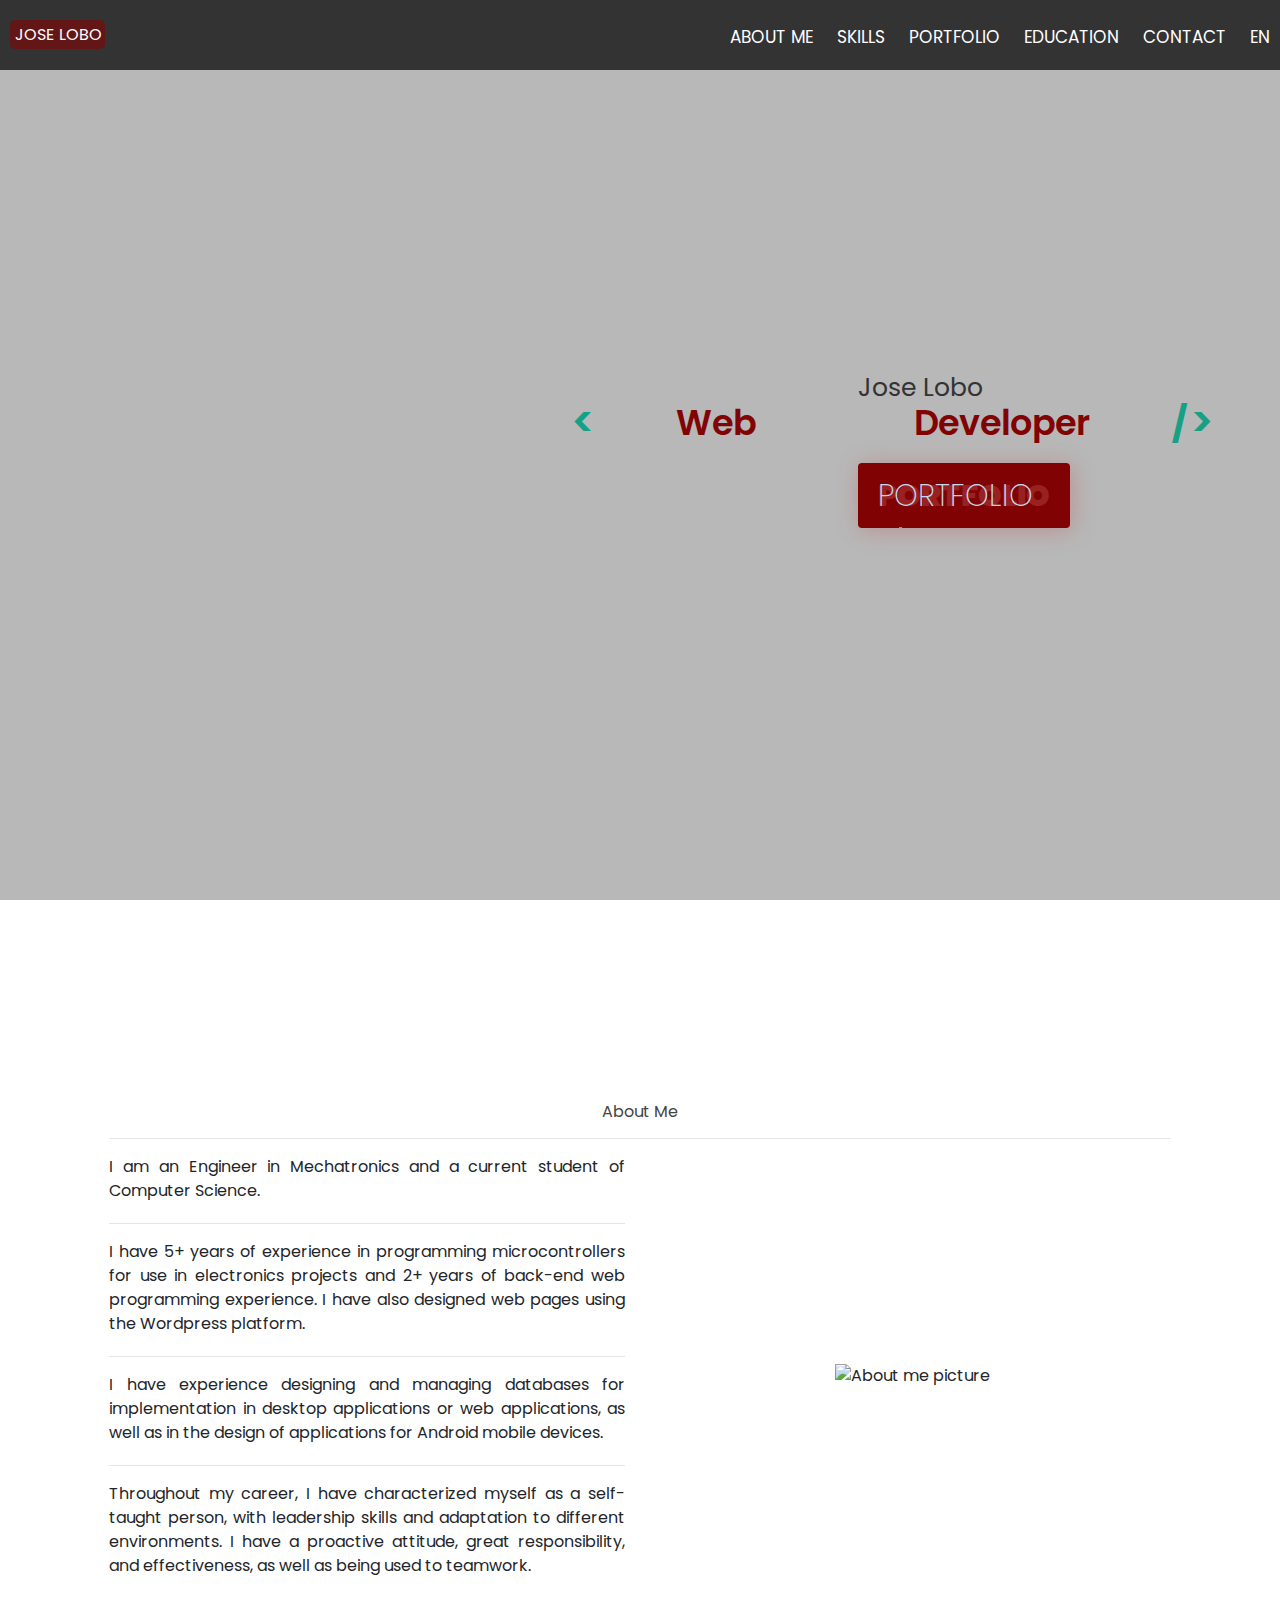
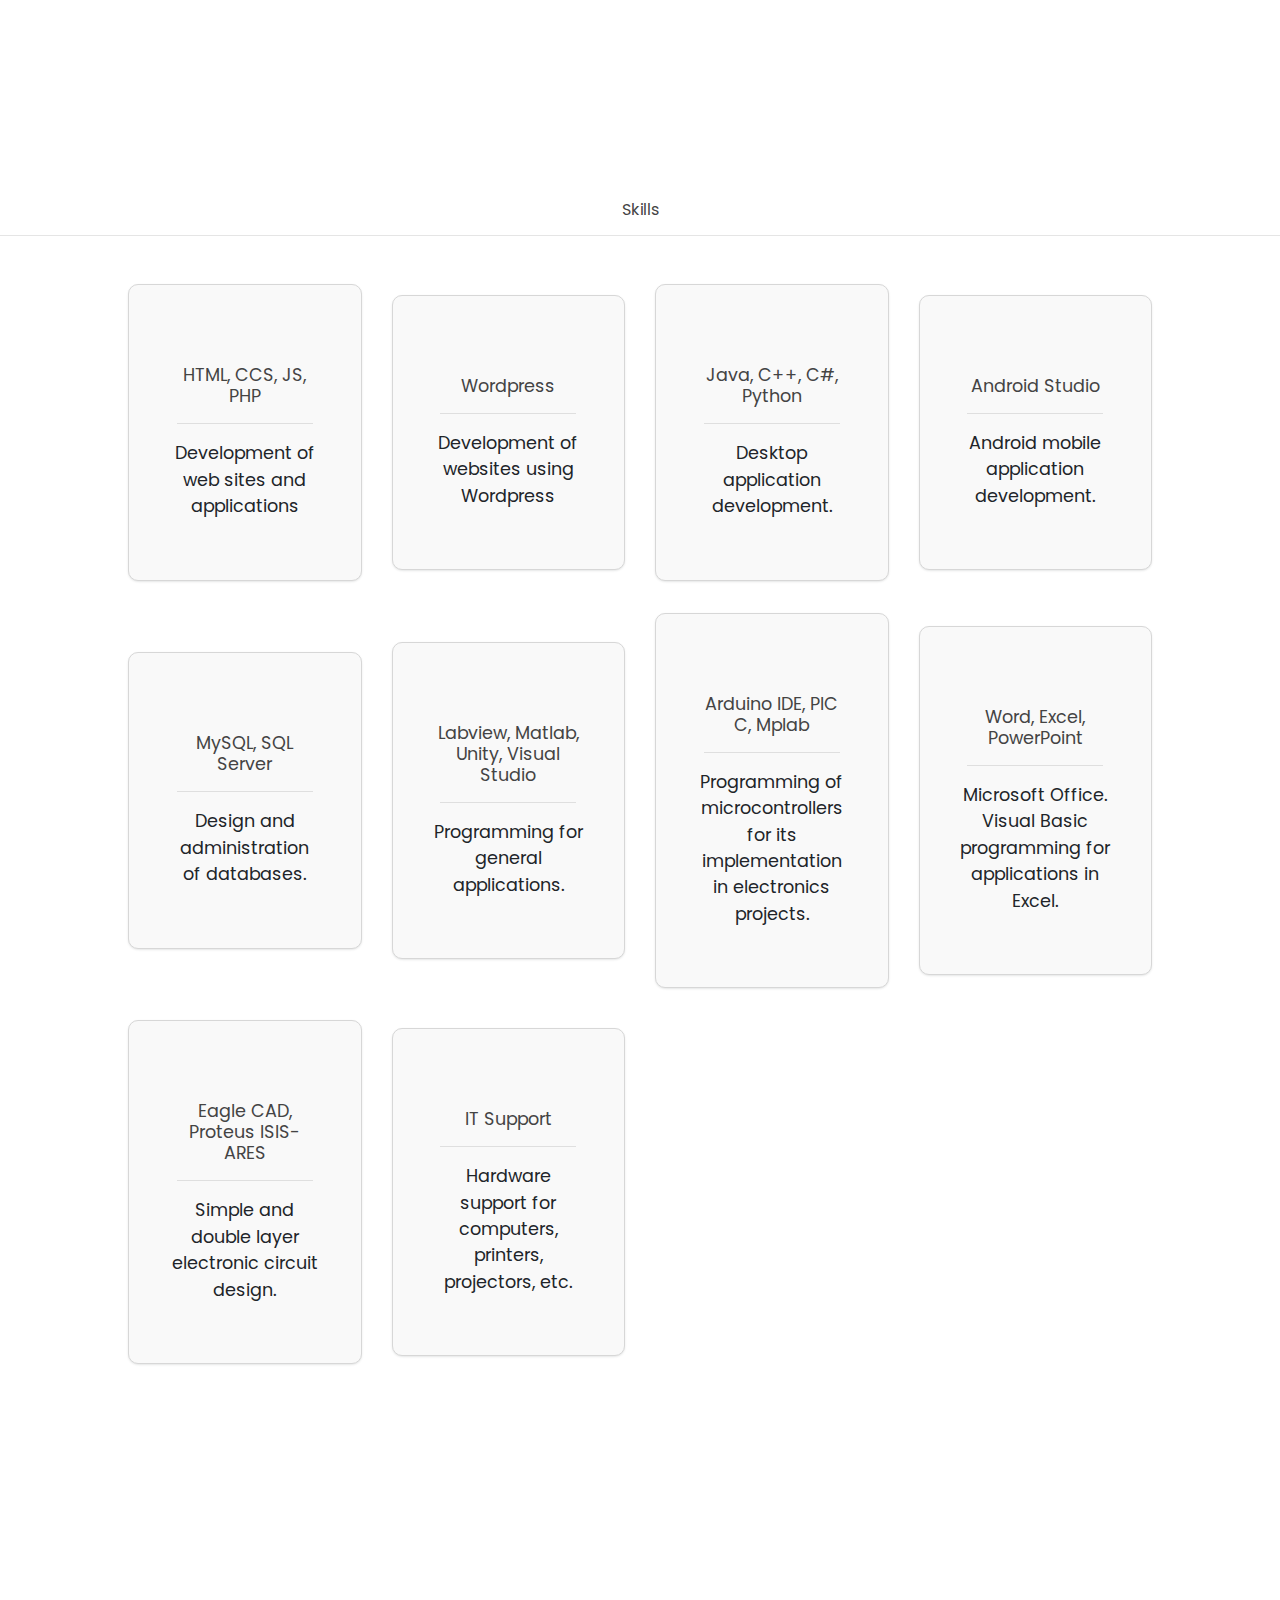
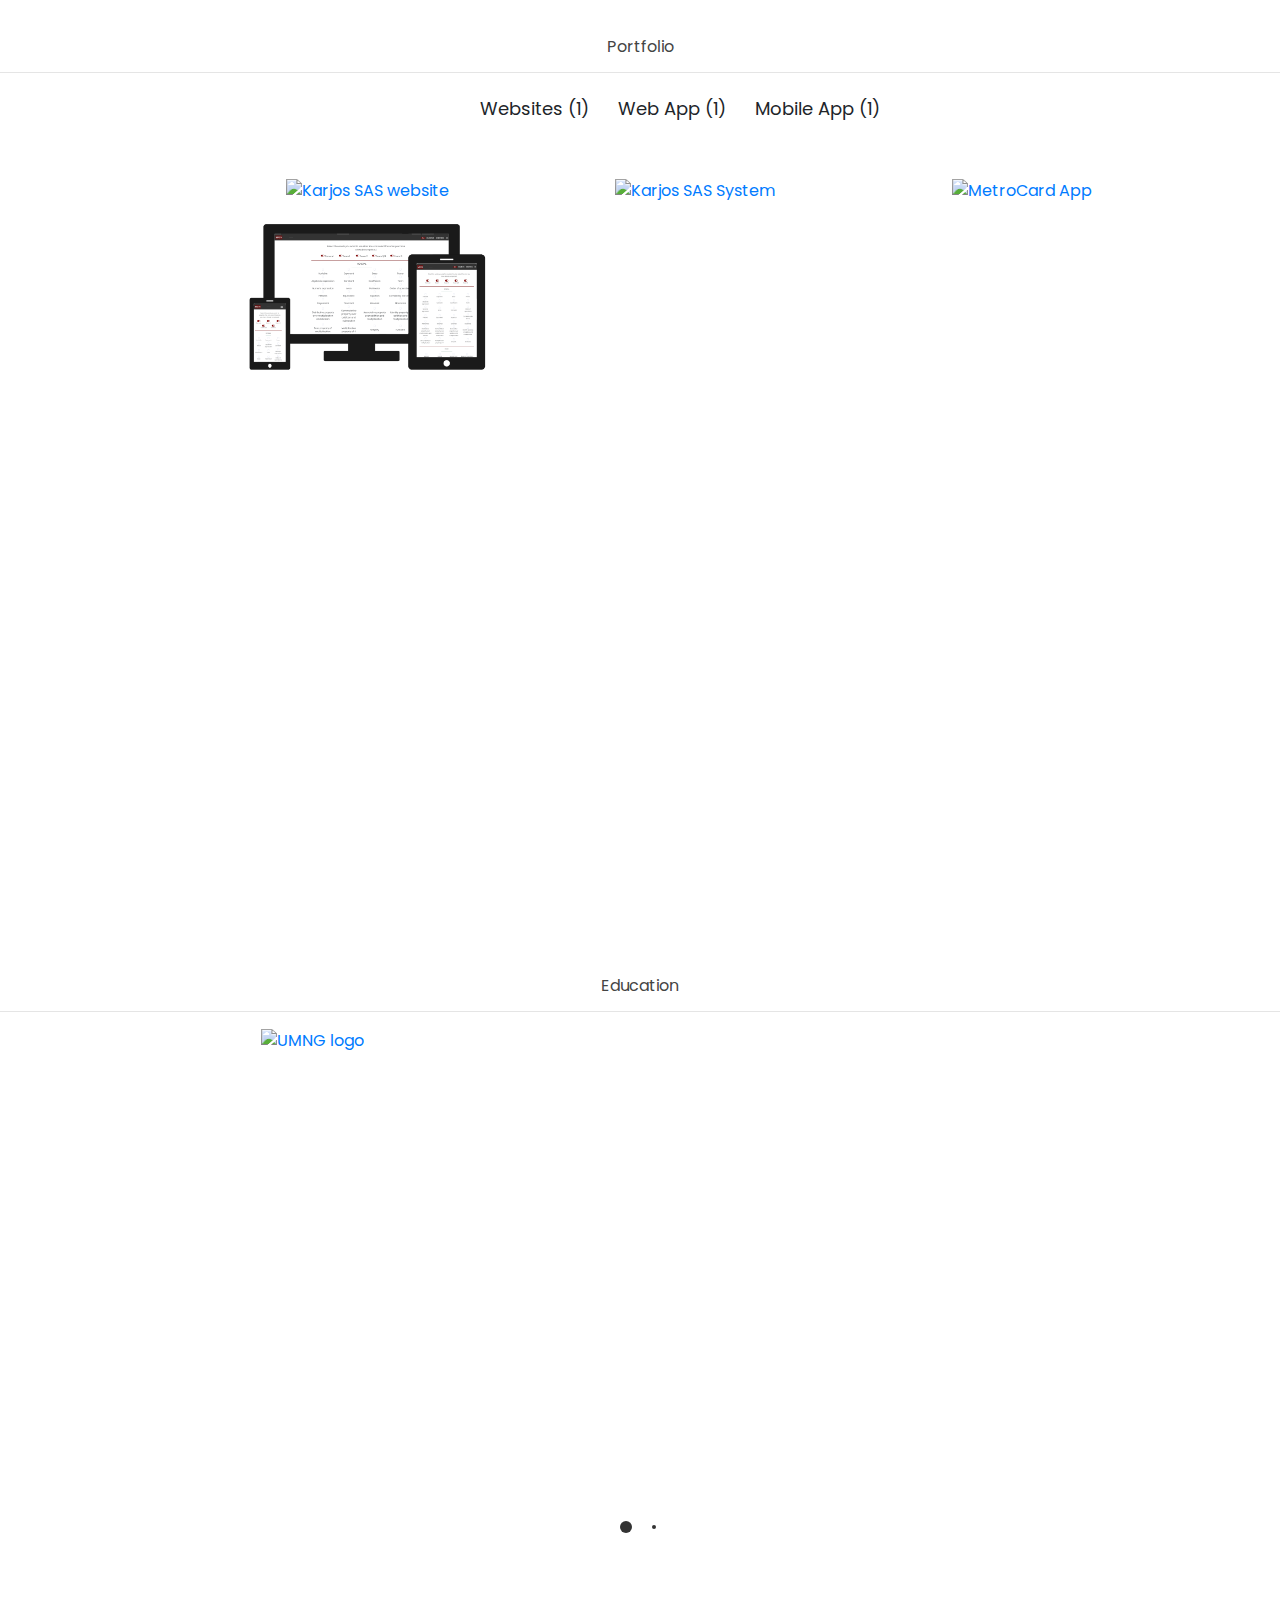
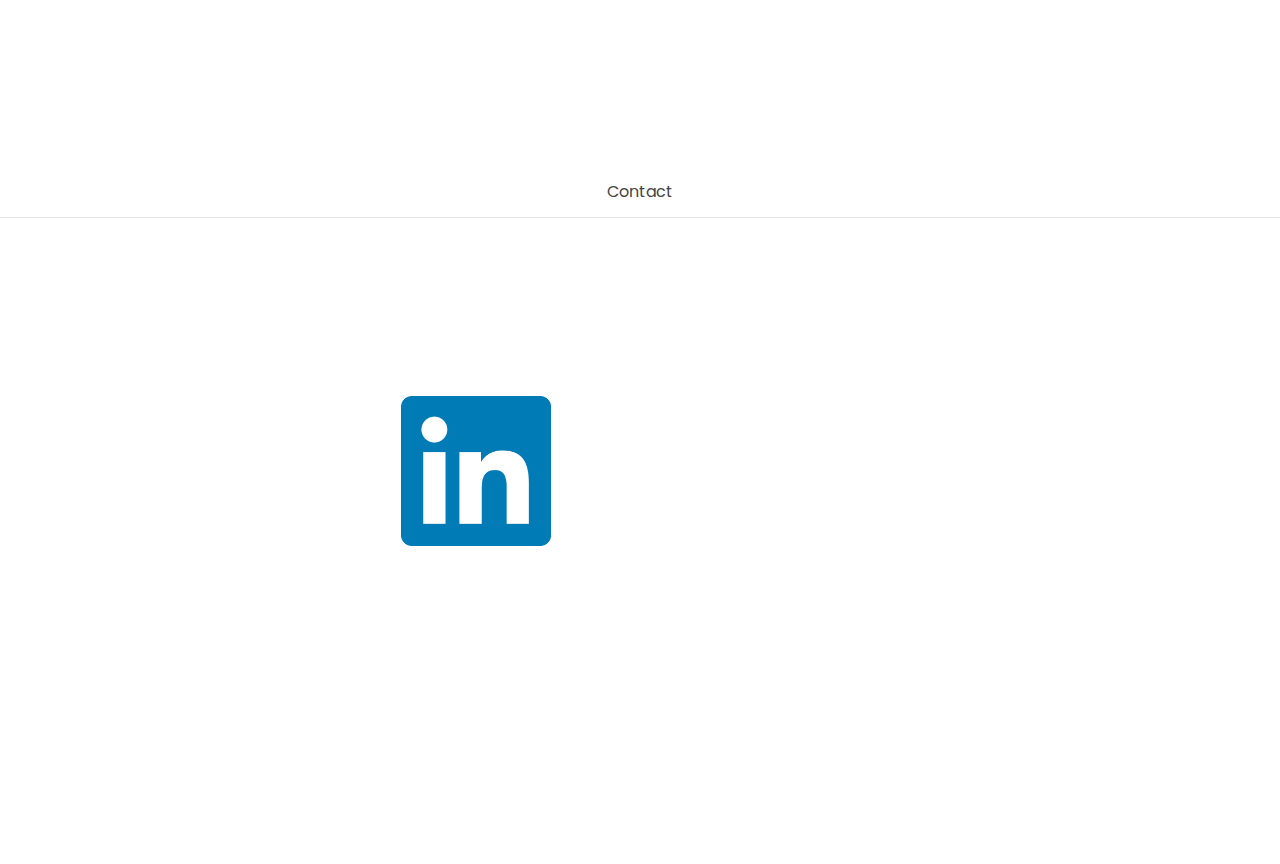
==== commit 370282a6: "Add new port" ====
--- a/index.html
+++ b/index.html
@@ -425,6 +425,19 @@
                                 </div>
                             </div>
 
+                            <div class="col-10 offset-1 col-md-4 col-lg-3 offset-lg-2 text-center mix filter web_site">
+                                <div class="gallery_product" lang="en">
+                                    <a href="./img/portf/vocabulary.png" class="portfolio-popup" title="&lt;a target=&apos;_blank&apos; href=&apos;https://joseluislo12.github.io/Math/index.html&apos; &gt;Math Vocabulary	- Algrebra I	|		Go to&lt;/a&gt;">
+                                        <img src="./img/portf/vocabulary.png" alt="Math Vocabulary	- Algrebra I">
+                                    </a>
+                                </div>
+                                <div class="gallery_product" lang="es">
+                                    <a href="./img/portf/vocabulary.png" class="portfolio-popup" title="&lt;a target=&apos;_blank&apos; href=&apos;https://joseluislo12.github.io/Math/index.html&apos;&gt;Vocabulario - Algebra I		|		Ir a&lt;/a&gt;">
+                                        <img src="./img/portf/vocabulary.png" alt="Vocabulario - Algebra I">
+                                    </a>
+                                </div>
+                            </div>
+
                             <!-- Empty -->
                             <div class="col-12 mix filter">
                             </div>
@@ -433,11 +446,11 @@
                 </div>
 
                 <!-- EDUCATION -->
-				<div class="section" id="section4">
+                <div class="section" id="section4">
                     <div class="slide" id="slide1">
                         <div class="row align-items-top">
                             <div class="col-12 text-center">
-                                <div class="container_title title_edu">
+                                <div class="container_title" id="title_port">
                                     <div class="document">
                                         <h1 lang="en">Education</h1>
                                         <h1 lang="es">Estudios</h1>
@@ -481,7 +494,7 @@
                     <div class="slide" id="slide2">
                         <div class="row align-items-top">
                             <div class="col-12 text-center">
-                                <div class="container_title title_edu">
+                                <div class="container_title" id="title_port">
                                     <div class="document">
                                         <h1 lang="en">Education</h1>
                                         <h1 lang="es">Estudios</h1>
@@ -522,12 +535,59 @@
                         </div>
                     </div>
                 </div>
+				<!--<div class="section" id="section4">
+                    
+
+                    <div class="slide" id="slide2">
+                        <div class="row align-items-top">
+                            <div class="col-12 text-center">
+                                <div class="container_title title_edu">
+                                    <div class="document">
+                                        <h1 lang="en">Education</h1>
+                                        <h1 lang="es">Estudios</h1>
+                                        <hr class="brace">
+                                    </div>
+                                </div>
+                            </div>
+                        </div>
+
+                        <div class="row align-items-top">
+                            <div class="col-10 col-md-4 offset-1 text-center">
+                                <div class="edu_img">
+                                    <a href="https://www.laguardia.edu/" target="_blank"><img src="img/edu/lagcc.png" alt="LAG CC Logo"></a>
+                                </div>                               
+                            </div>
+                            <div class="col-10 col-md-4 offset-1 text-center">
+                                <div class="wrapper">
+                                    <div class="flip-card-inner">
+                                        <div class="flip-card-front">
+                                            <ul id="ul">
+                                                <li>Long Island City, NY</li>
+        
+                                                <li lang="en">Spring 2021</li>
+                                                <li lang="es">Primavera 2021</li>
+                                            </ul>
+                                            <div class="info_edu">
+                                                <p lang="en">A.S., Computer Science</p>
+                                                <p lang="es">Ciencias de la computación</p>
+                                            </div>
+                                        </div>
+                                        <div class="flip-card-back info_edu">
+                                            <p lang="en">Current GPA: 3.857/4.00 <br> Dean’s List: Spring 2019</p>
+                                            <p lang="es">Promedio actual: 3.857/4.00 <br> Dean’s List: Primavera 2019</p>
+                                        </div>
+                                    </div>
+                                </div>                              
+                            </div>
+                        </div>
+                    </div>
+                </div>-->
 
                 <!-- CONTACT -->
-				<div class="section" id="section5">
+                <div class="section" id="section5">
                     <div class="row align-items-top">
                         <div class="col-12 text-center">
-                            <div class="container_title" id="title_contact">
+                            <div class="container_title" id="title_port">
                                 <div class="document">
                                     <h1 lang="en">Contact</h1>
                                     <h1 lang="es">Contacto</h1>
@@ -583,7 +643,7 @@
                             </div>
                         </div>
                     </div>
-                    
+
                     <div class="row align-items-center">
                         <div class="col-sm-3">
                             <div class="container_card" style="background-image: url(&quot./img/contact/email.png&quot);">
@@ -649,6 +709,72 @@
                         </div>
                     </div>
                 </div>
+				<!--<div class="section" id="section5">
+                    <div class="row align-items-center">
+                        <div class="col-sm-3">
+                            <div class="container_card" style="background-image: url(&quot./img/contact/email.png&quot);">
+                                <div class="overlay" onclick="gotoPage(1)">
+                                    <div class = "items"></div>
+                                    <div class = "items head">
+                                        <p lang="en">E-mail</p>
+                                        <p lang="es">Correo</p>
+                                        <hr>
+                                    </div>
+                                    <div class = "items element">
+                                        <p class="elem">j.lobolara@gmail.com</p>
+                                    </div>
+                                </div>
+                            </div>
+                        </div>
+
+                        <div class="col-sm-3">
+                            <div class="container_card" style="background-image: url(&quot./img/contact/link.png&quot);">
+                                <div class="overlay" onclick="gotoPage(2)">
+                                    <div class = "items"></div>
+                                    <div class = "items head">
+                                        <p>Linkedin</p>
+                                        <hr>
+                                    </div>
+                                    <div class = "items element">
+                                        <p class="elem">Jose Lobo</p>
+                                    </div>
+                                </div>
+                            </div>
+                        </div>
+
+                        <div class="col-sm-3">
+                            <div class="container_card" style="background-image: url(&quot./img/contact/github.png&quot);">
+                                <div class="overlay" onclick="gotoPage(3)">
+                                    <div class = "items"></div>
+                                    <div class = "items head">
+                                        <p>Github</p>
+                                        <hr>
+                                    </div>
+                                    <div class = "items element">
+                                        <p class="elem">joseluislo12</p>
+                                    </div>
+                                </div>
+                            </div>
+                        </div>
+
+                        <div class="col-sm-3">
+                            <div class="container_card" style="background-image: url(&quot./img/contact/download.png&quot);">
+                                <div class="overlay" onclick="gotoPage(4)">
+                                    <div class = "items"></div>
+                                    <div class = "items head">
+                                        <p lang="en">Resume</p> 
+                                        <p lang="es">Hoja de vida</p>
+                                        <hr>
+                                    </div>
+                                    <div class = "items element">
+                                        <p class="elem" lang="en">Download</p>
+                                        <p class="elem" lang="es">Descargar</p>
+                                    </div>
+                                </div>
+                            </div>
+                        </div>
+                    </div>
+                </div>-->
 			</div>
         </div>
         
@@ -743,8 +869,8 @@
 						slidesNavigation: true,
                         css3: true,
                         dragAndMove: false,
-                        /*autoScrolling: false*/
-                        scrollOverflow: true
+                        autoScrolling: false
+                        /*scrollOverflow: true*/
 					});
 			});
         </script>
--- a/css/stylesHome.css
+++ b/css/stylesHome.css
@@ -490,6 +490,9 @@
 }
 /* Laptop L*/
 @media screen and (max-width: 1440px) and (min-width: 1025px){
+    #title_port{
+        top: 10%;
+    }
 }
 /* 4K */
 @media screen and (min-width: 1441px){
@@ -609,7 +612,7 @@
 /* Mobile S, M */
 @media screen and (max-width: 375px){
     .title_edu{
-        top: 10%;
+        top: -50;
     }
     .edu_img img{
         max-width: 30%;
@@ -710,15 +713,15 @@
 /* Laptop L*/
 @media screen and (max-width: 1440px) and (min-width: 1025px){
     .title_edu{
-        top: -20%;
+        top: 0;
     }
     .edu_img img{
-        max-width: 100%;
-        max-height: 100%;
+        max-width: 80%;
+        max-height: 80%;
     }
     .wrapper {
-        width: 500px;
-        top: 20%;
+        width: 400px;
+        top: 10%;
     }
 }
 /* 4K */
@@ -860,6 +863,9 @@
     .element {
         font-size: 12px;
     }
+    .contact_img{
+        display: none;
+    }
 }
 /* Laptop */
 @media screen and (max-width: 1024px) and (min-width: 769px){
@@ -877,15 +883,18 @@
     .element {
         font-size: 15px;
     }
+    .contact_img{
+        display: none;
+    }
 }
 /* Laptop L*/
 @media screen and (max-width: 1440px) and (min-width: 1025px){
     #title_contact {
-        top: 20%;
+        top: 100px;
     }
     .container_card {
-        width: 300px;
-        height: 300px;
+        width: 150px;
+        height: 150px;
         top: -100px;
     }
     .head {
@@ -893,6 +902,9 @@
     }
     .element {
         font-size: 20px;
+    }
+    .contact_img{
+        display: none;
     }
 }
 /* 4K */
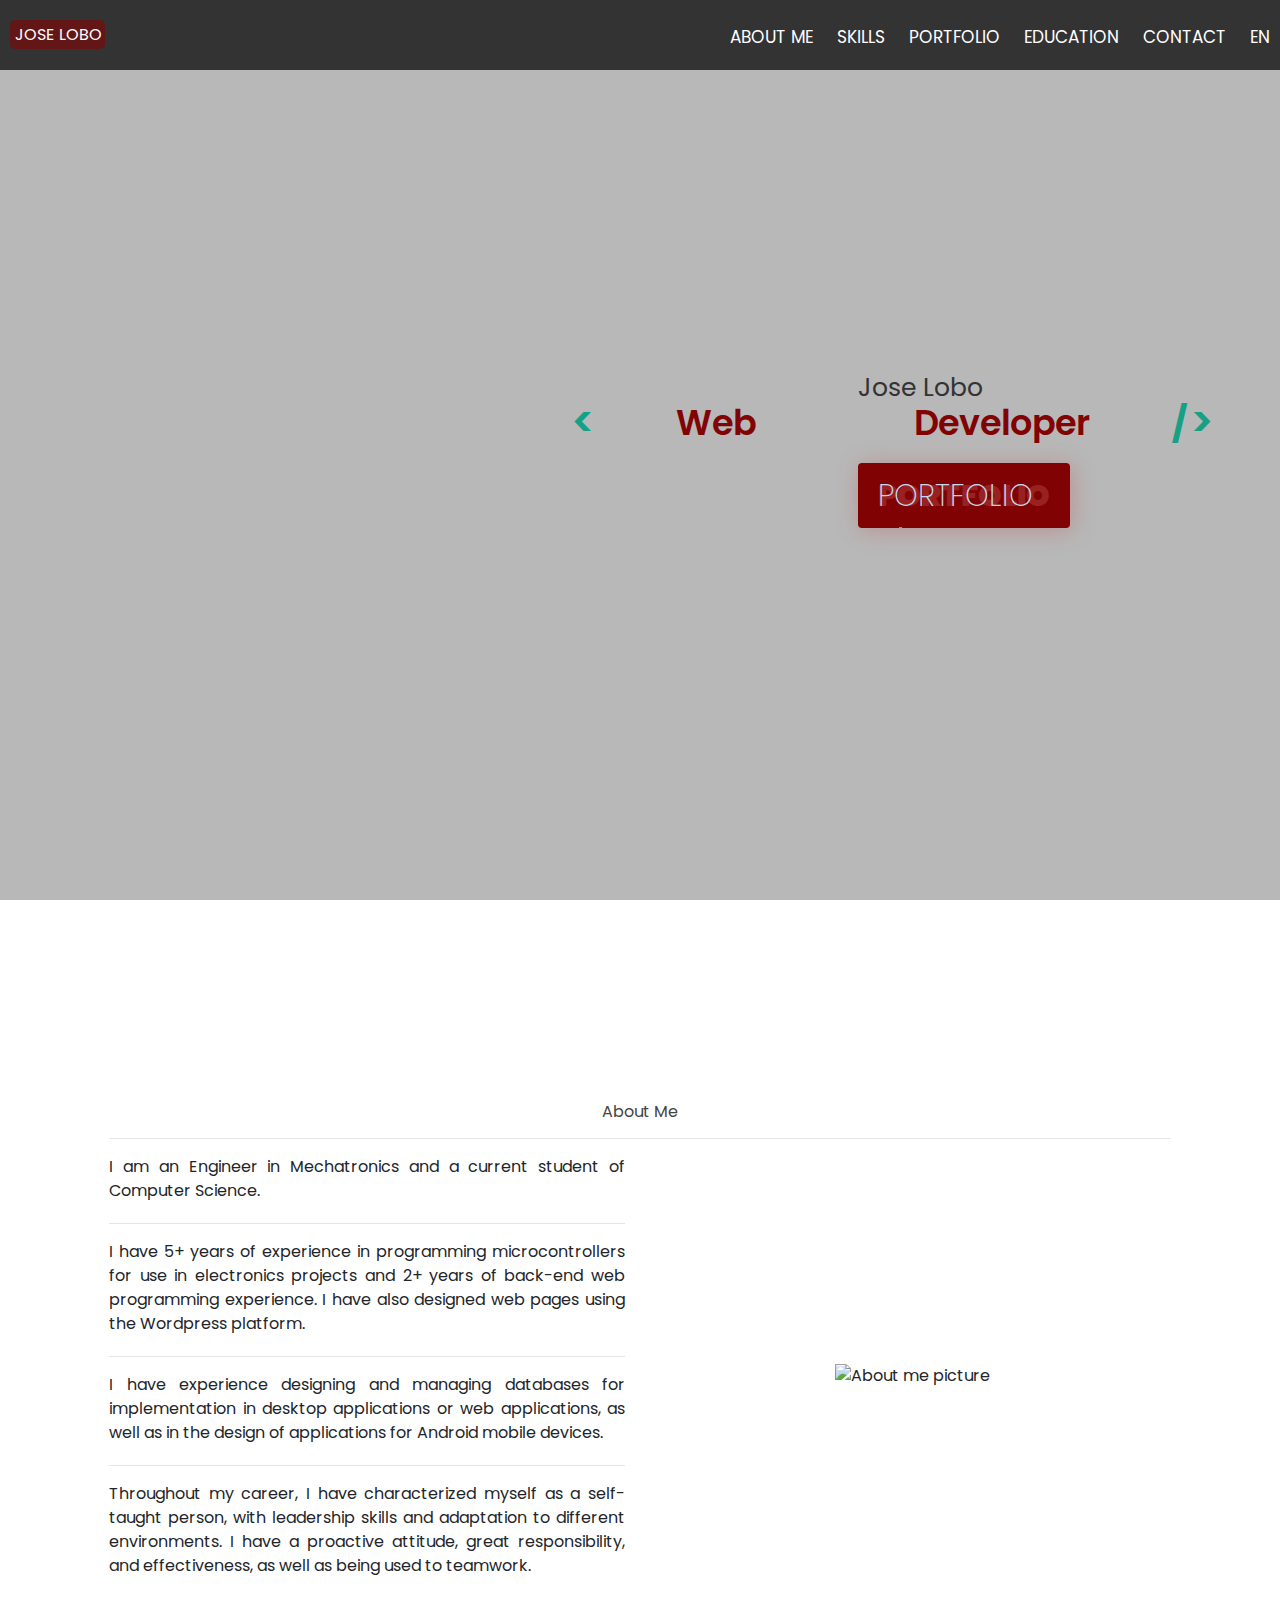
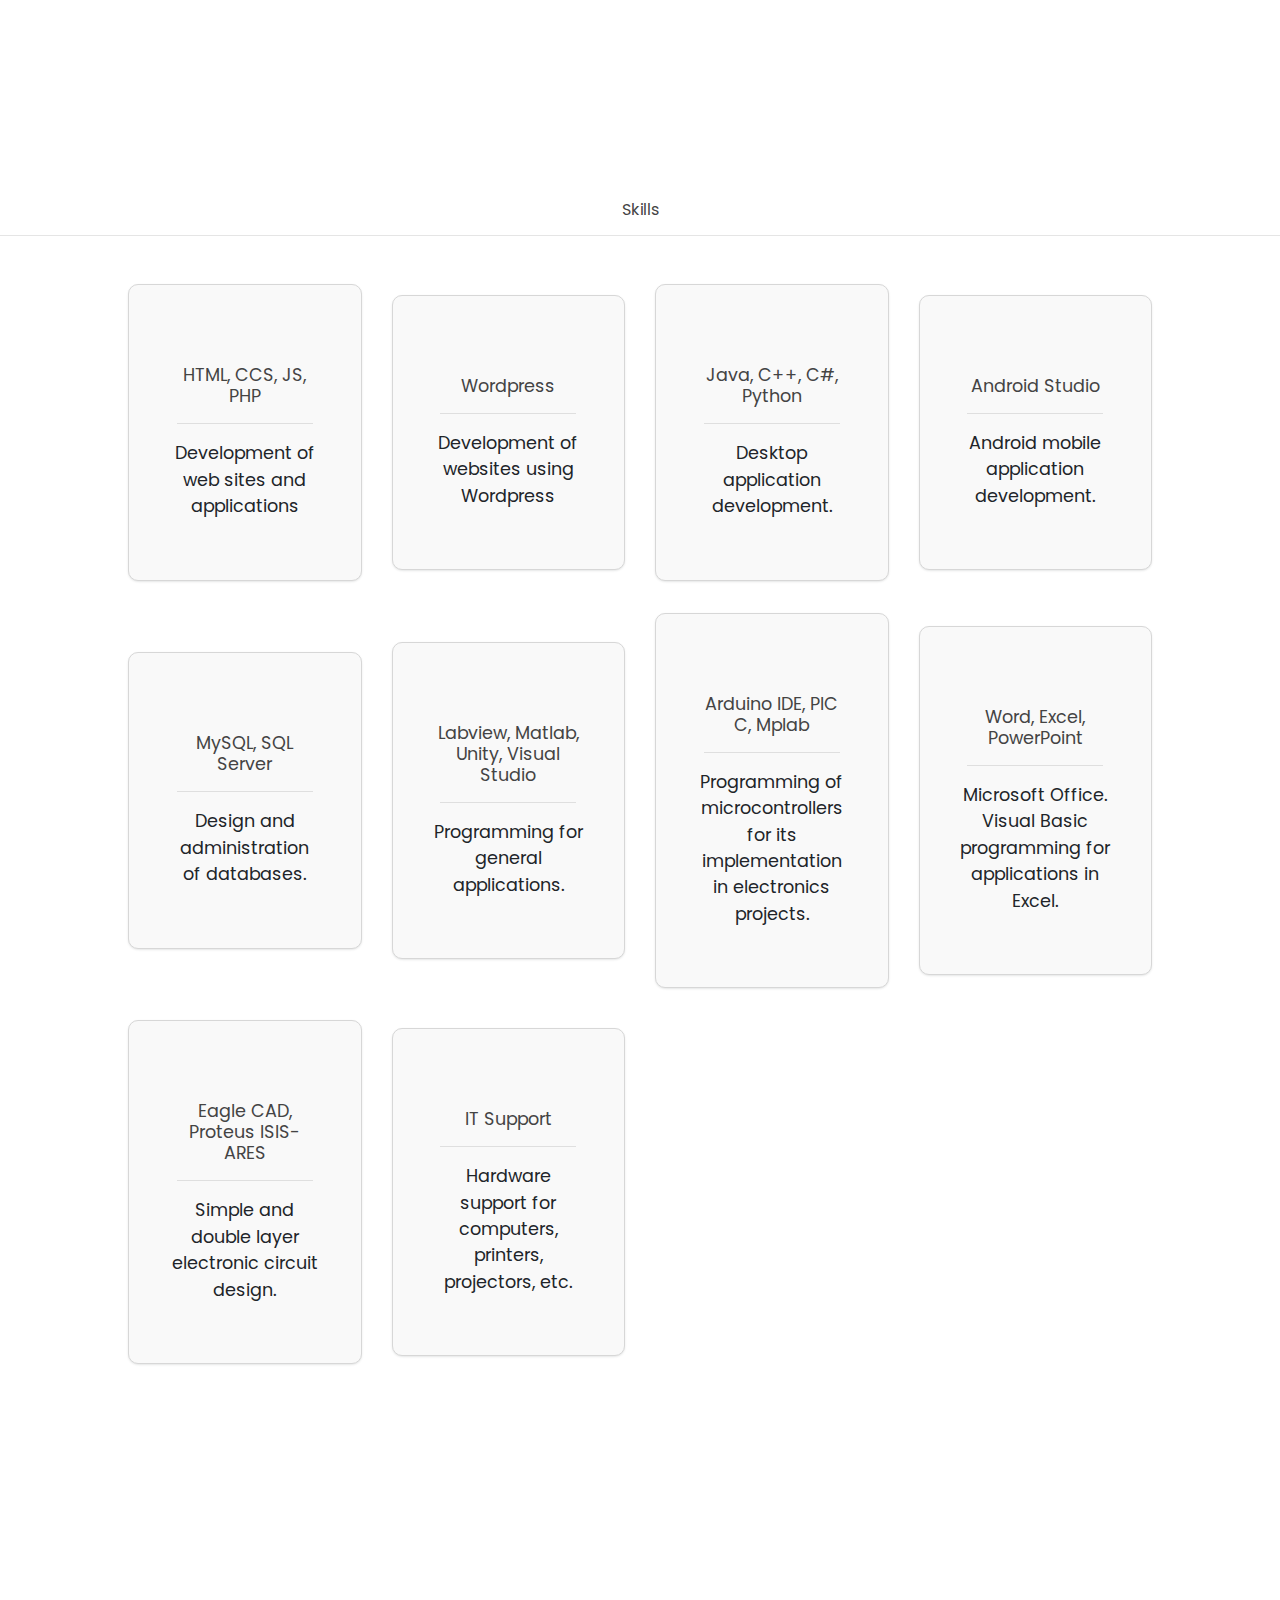
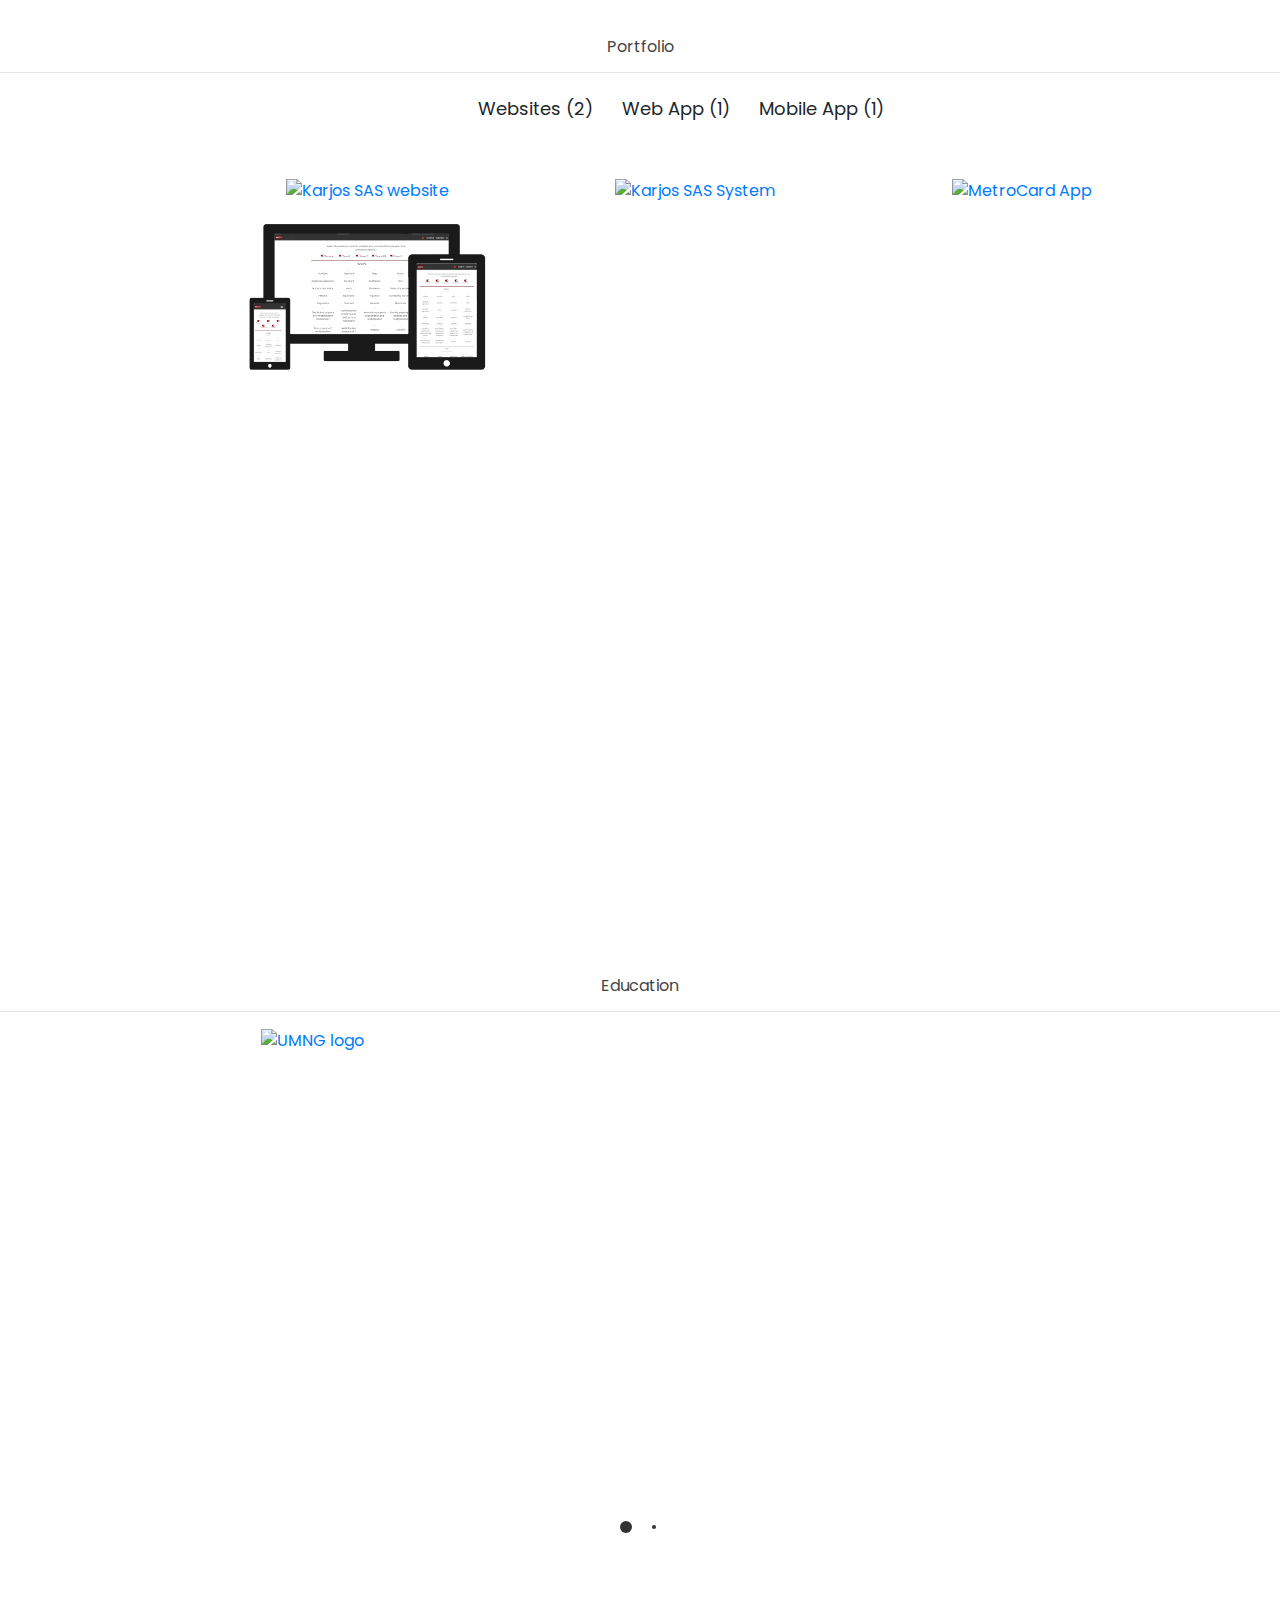
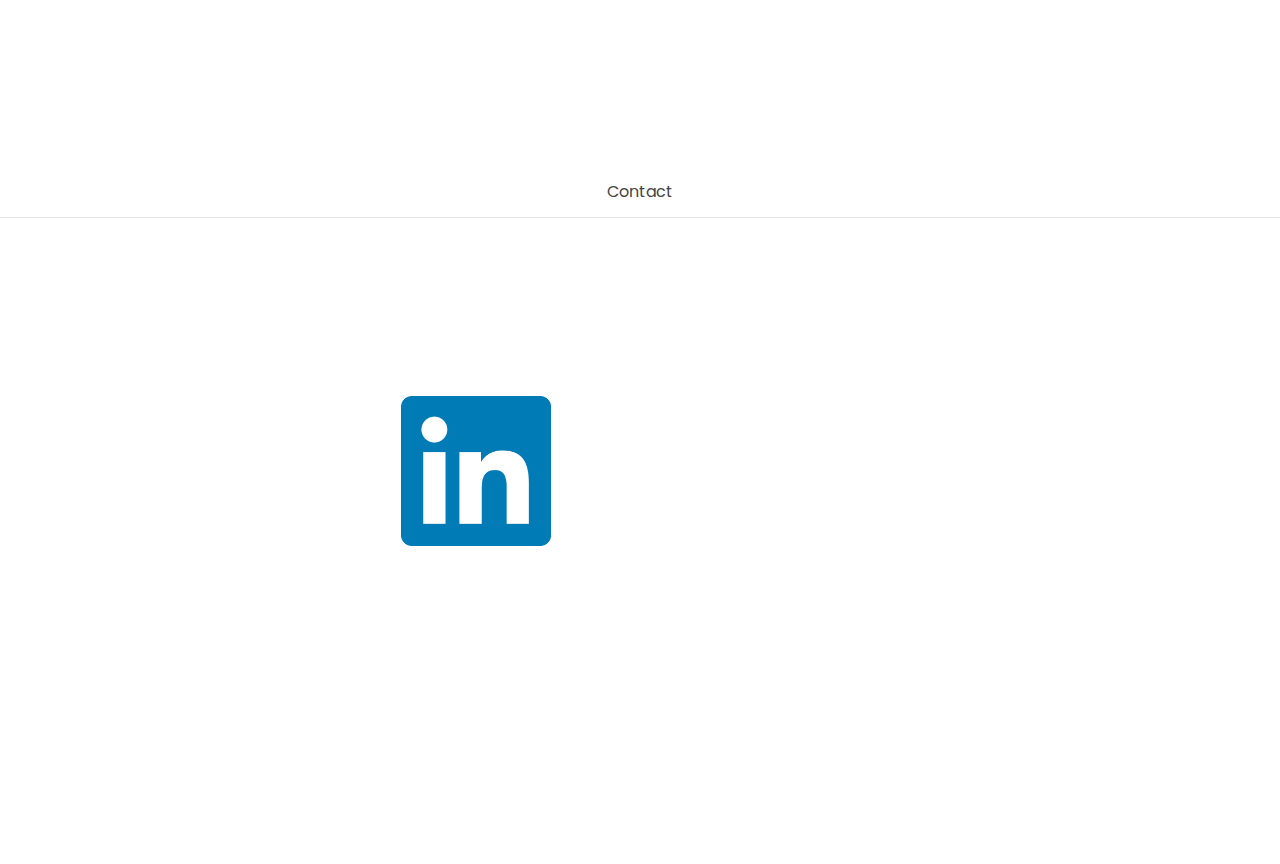
==== commit 678923a8: "New port - filter" ====
--- a/index.html
+++ b/index.html
@@ -361,12 +361,12 @@
                     <div class="row align-items-center">
                         <div class="col-12 text-center btns-filter">
                             <button class="btn btn-default filter-button btn_filter_active" data-filter="all" onclick="filter(0)" id="btn_all">
-                                <p lang="en">All (3)</p>
-                                <p lang="es">Todo (3)</p>
+                                <p lang="en">All (4)</p>
+                                <p lang="es">Todo (4)</p>
                             </button>
                             <button class="btn btn-default filter-button" data-filter="web_site" onclick="filter(1)" id="btn_f1">
-                                <p lang="en">Websites (1)</p>
-                                <p lang="es">Páginas Web (1)</p>
+                                <p lang="en">Websites (2)</p>
+                                <p lang="es">Páginas Web (2)</p>
                             </button>
                             <button class="btn btn-default filter-button" data-filter="web_app" onclick="filter(2)" id="btn_f2">
                                 <p lang="en">Web App (1)</p>
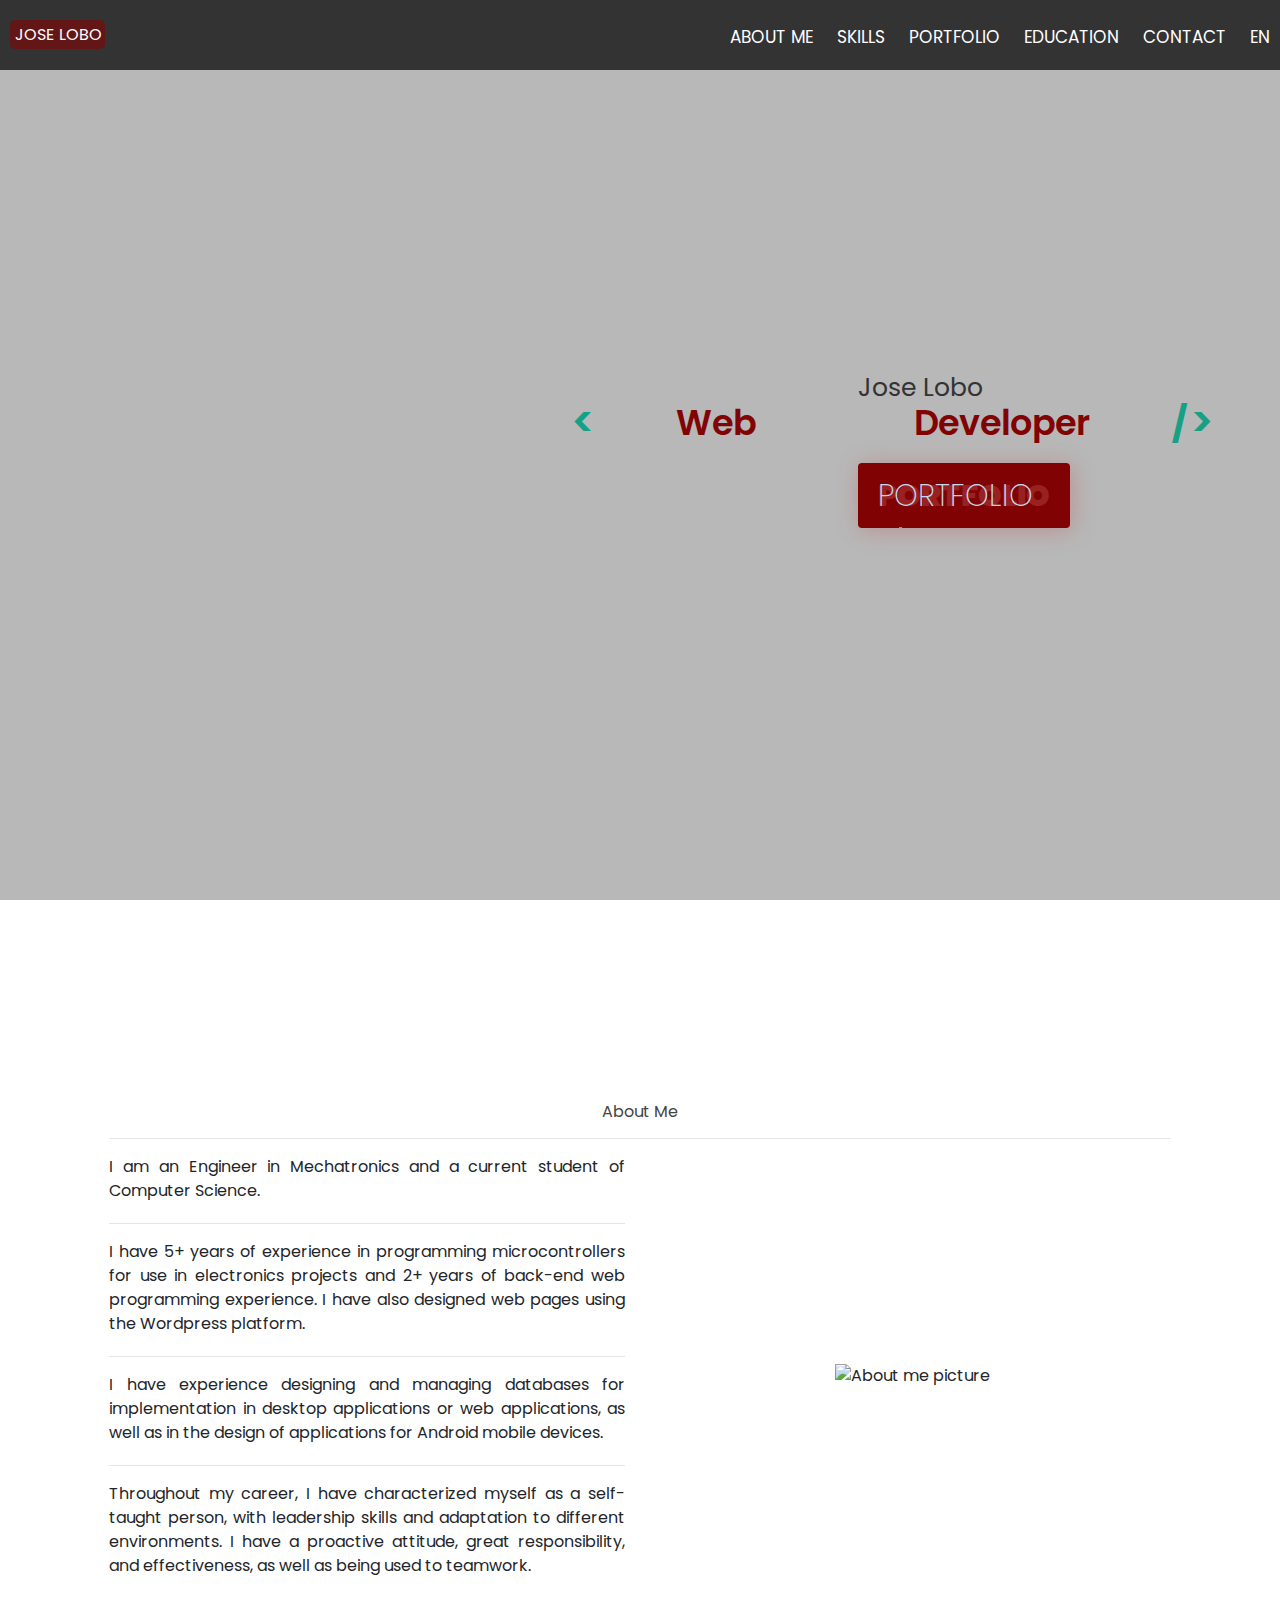
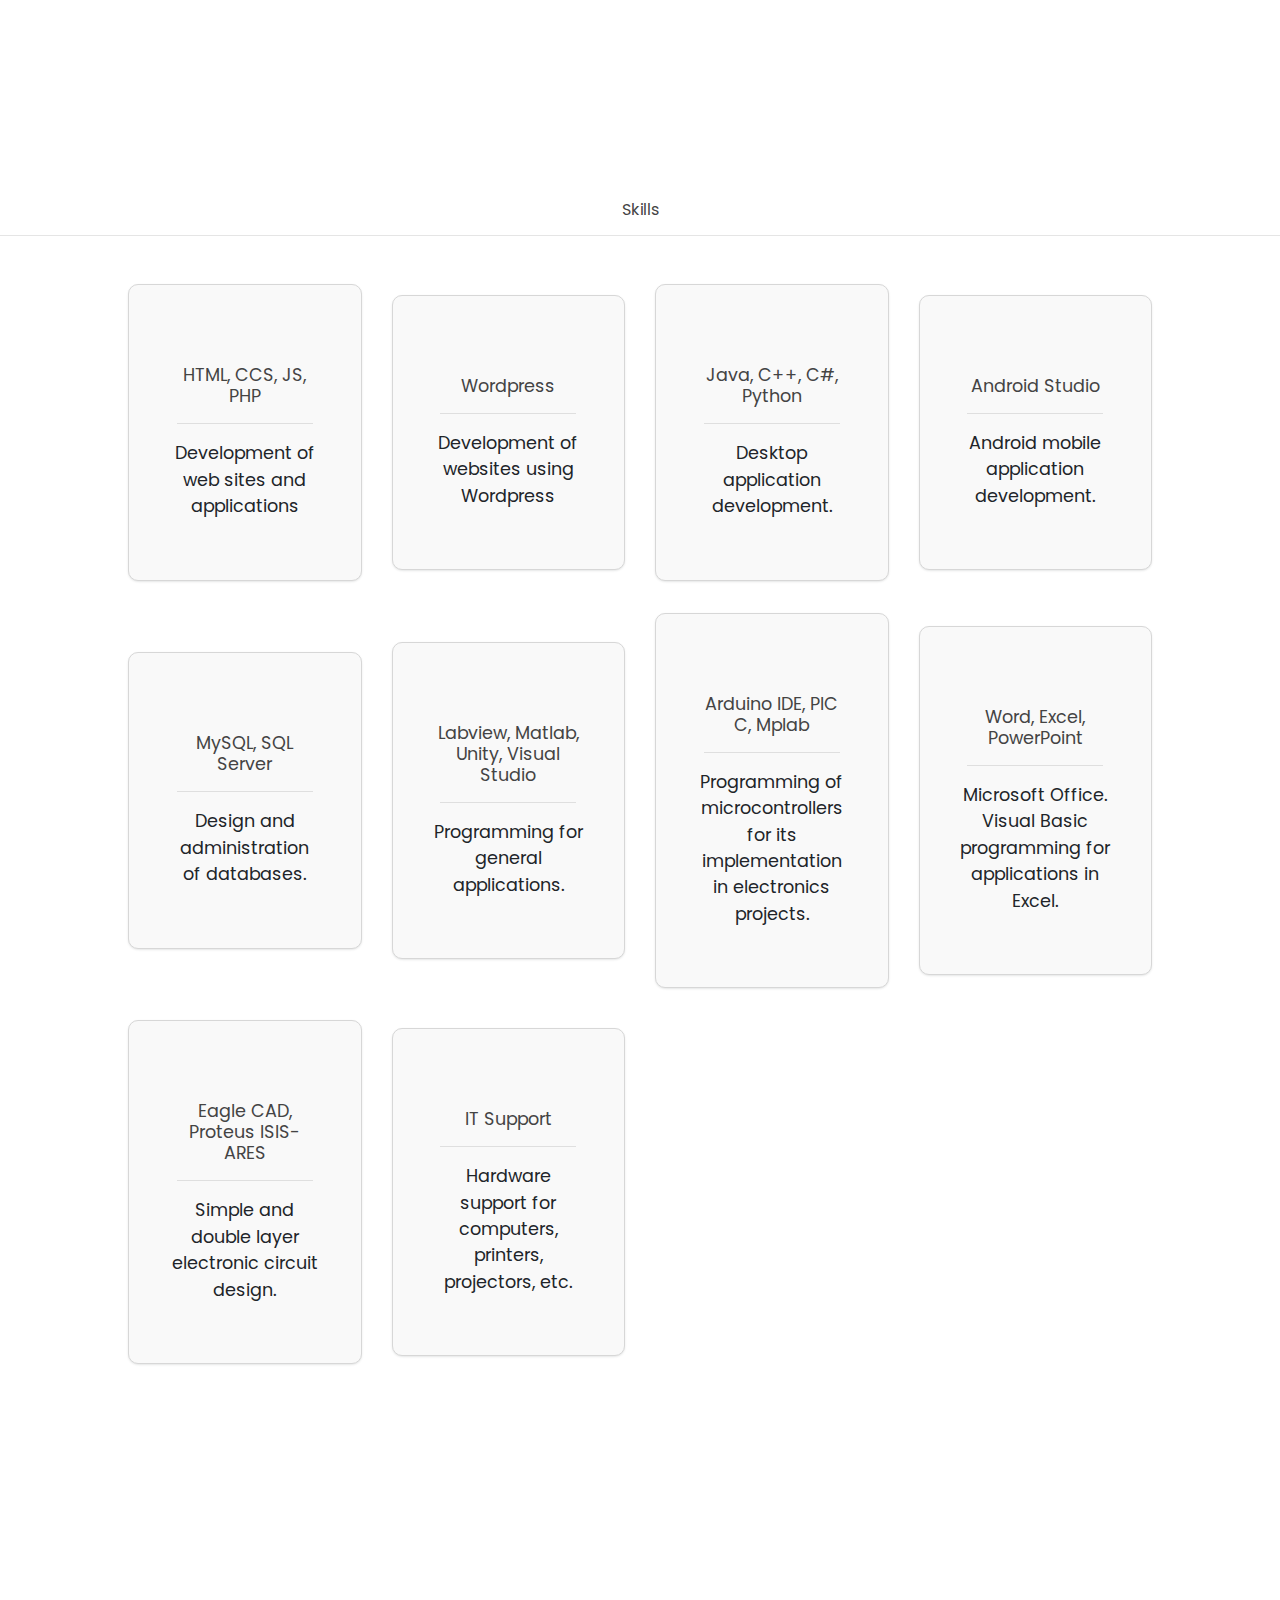
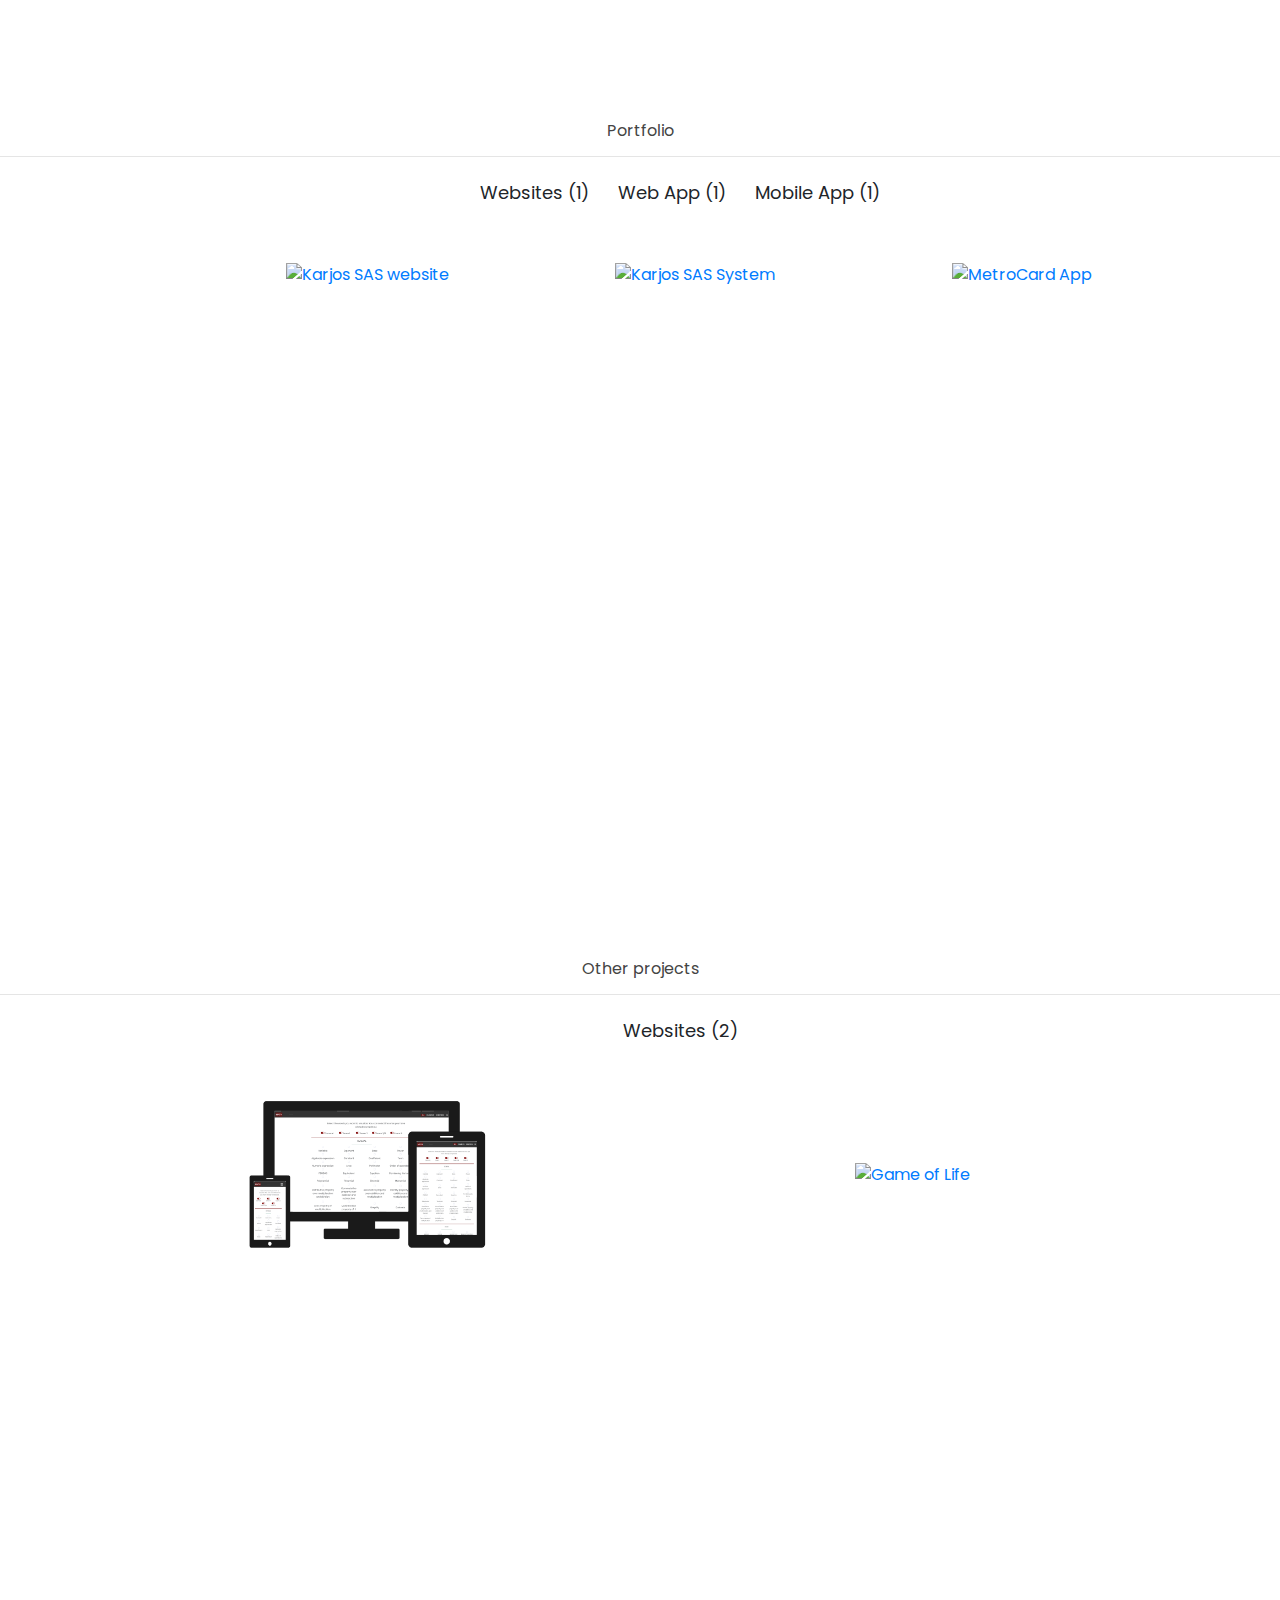
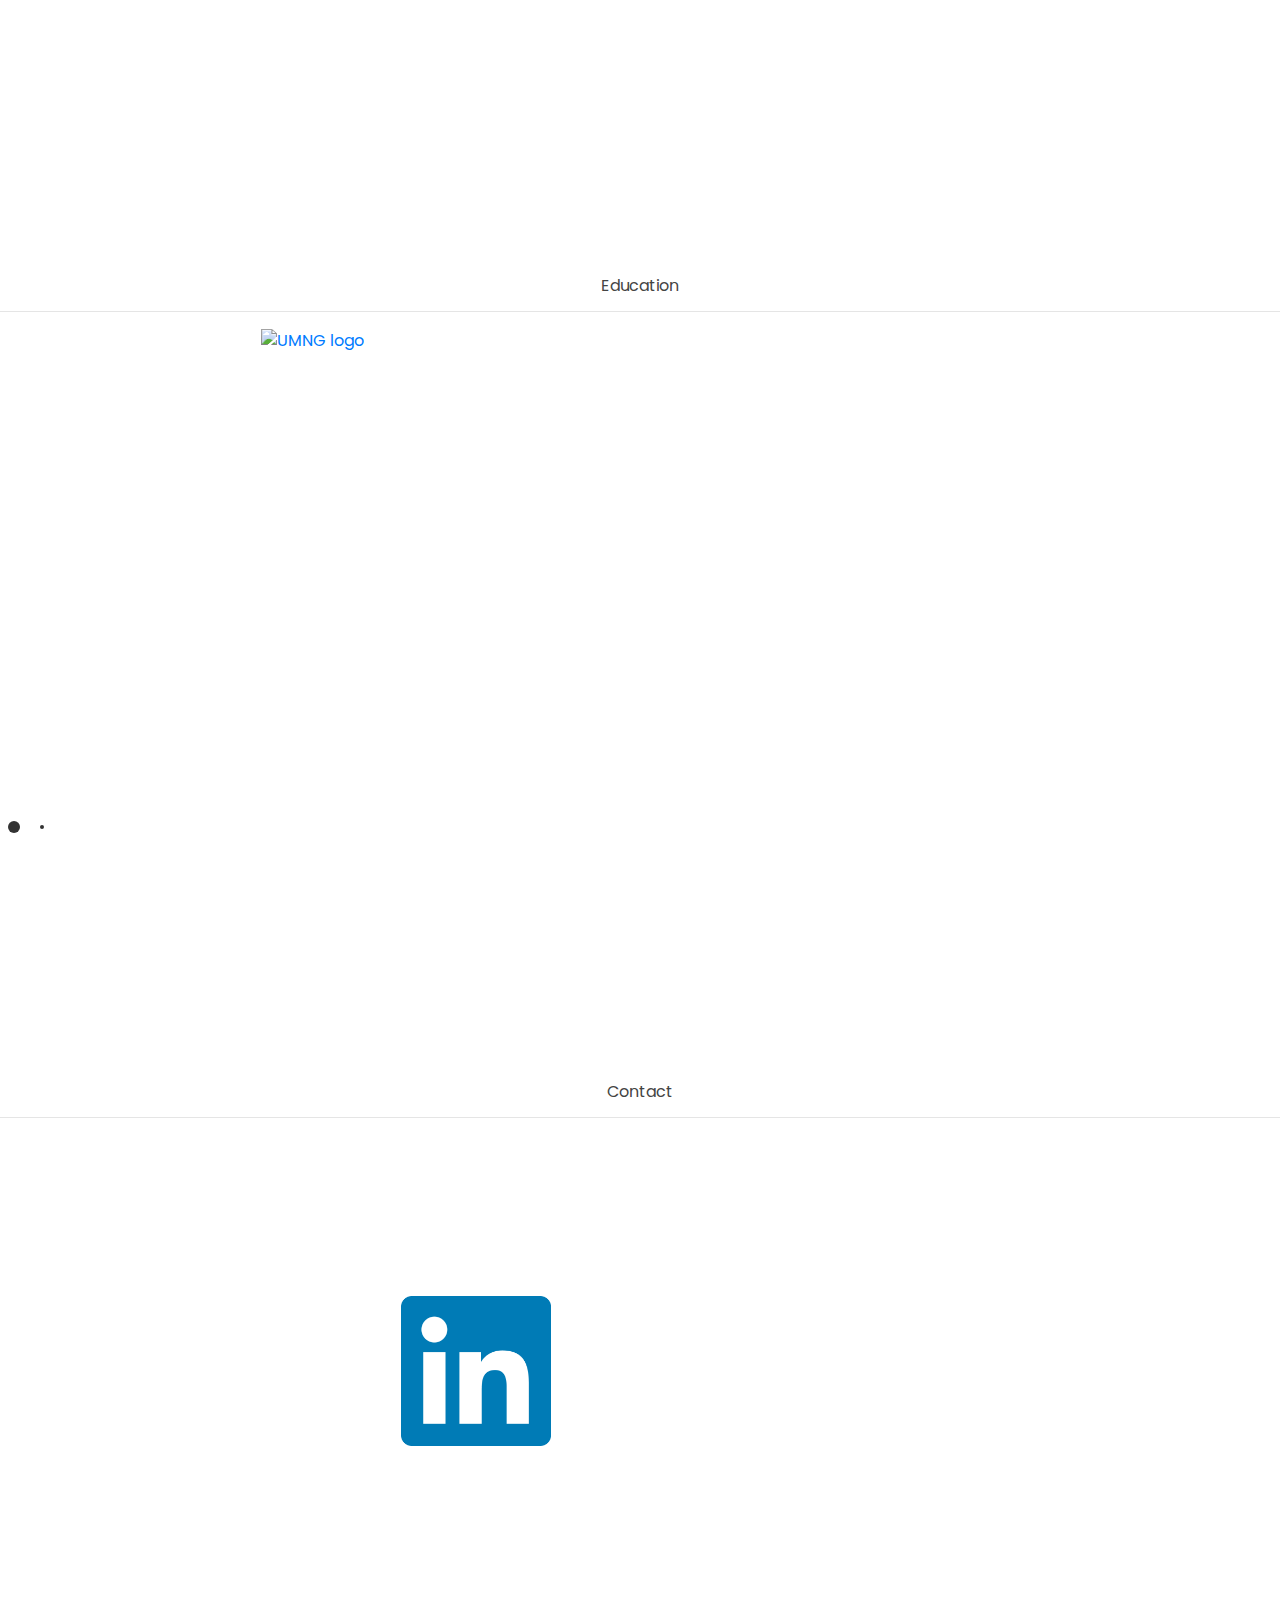
==== commit ff9b5dfa: "Update index.html" ====
--- a/index.html
+++ b/index.html
@@ -361,12 +361,12 @@
                     <div class="row align-items-center">
                         <div class="col-12 text-center btns-filter">
                             <button class="btn btn-default filter-button btn_filter_active" data-filter="all" onclick="filter(0)" id="btn_all">
-                                <p lang="en">All (4)</p>
-                                <p lang="es">Todo (4)</p>
+                                <p lang="en">All (3)</p>
+                                <p lang="es">Todo (3)</p>
                             </button>
                             <button class="btn btn-default filter-button" data-filter="web_site" onclick="filter(1)" id="btn_f1">
-                                <p lang="en">Websites (2)</p>
-                                <p lang="es">Páginas Web (2)</p>
+                                <p lang="en">Websites (1)</p>
+                                <p lang="es">Páginas Web (1)</p>
                             </button>
                             <button class="btn btn-default filter-button" data-filter="web_app" onclick="filter(2)" id="btn_f2">
                                 <p lang="en">Web App (1)</p>
@@ -424,7 +424,60 @@
                                     </a>
                                 </div>
                             </div>
-
+                            <!-- Empty -->
+                            <div class="col-12 mix filter">
+                            </div>
+                        </div>
+                    </div>
+                </div>
+
+                <!-- OTHER PROJECTS -->
+				<div class="section" id="section4">
+                    <div class="row align-items-top">
+                        <div class="col-12 text-center">
+                            <div class="container_title" id="title_port2">
+                                <div class="document">
+                                    <h1 lang="en">Other projects</h1>
+                                    <h1 lang="es">Otros proyectos</h1>
+                                    <hr class="brace">
+                                </div>
+                            </div>
+                        </div>
+                    </div>
+
+                    <div class="row align-items-center">
+                        <div class="col-12 text-center btns-filter">
+                            <button class="btn btn-default filter-button btn_filter_active" data-filter="all" onclick="filter(0)" id="btn_all">
+                                <p lang="en">All (2)</p>
+                                <p lang="es">Todo (2)</p>
+                            </button>
+                            <button class="btn btn-default filter-button" data-filter="web_site" onclick="filter(1)" id="btn_f1">
+                                <p lang="en">Websites (2)</p>
+                                <p lang="es">Páginas Web (2)</p>
+                            </button>
+                            <!--<button class="btn btn-default filter-button" data-filter="web_app" onclick="filter(2)" id="btn_f2">
+                                <p lang="en">Web App (1)</p>
+                                <p lang="es">Aplicaciones Web (1)</p>
+                            </button>
+                            
+                                <button class="btn btn-default filter-button" data-filter="mobile_app" onclick="filter(3)" id="btn_f3">
+                                <p lang="en">Mobile App (1)</p>
+                                <p lang="es">Aplicaciones móviles (1)</p>
+                            </button>
+                            <button class="btn btn-default filter-button" data-filter="desktop_app" onclick="filter(4)" id="btn_f4">
+                                <p lang="en">Desktop App (0)</p>
+                                <p lang="es">Aplicaciones de Escritorio (0)</p>
+                            </button>
+                            <button class="btn btn-default filter-button" data-filter="others" onclick="filter(5)" id="btn_f5">
+                                <p lang="en">Others (0)</p>
+                                <p lang="es">Otros (0)</p>
+                            </button>
+                        -->
+                        </div>
+                    </div>
+
+                    <div class="portfolio-inner">
+                        <div class="row align-items-center">
                             <div class="col-10 offset-1 col-md-4 col-lg-3 offset-lg-2 text-center mix filter web_site">
                                 <div class="gallery_product" lang="en">
                                     <a href="./img/portf/vocabulary.png" class="portfolio-popup" title="&lt;a target=&apos;_blank&apos; href=&apos;https://joseluislo12.github.io/Math/index.html&apos; &gt;Math Vocabulary	- Algrebra I	|		Go to&lt;/a&gt;">
@@ -438,6 +491,19 @@
                                 </div>
                             </div>
 
+                            <div class="col-10 offset-1 col-md-4 col-lg-3 offset-lg-2 text-center mix filter web_site">
+                                <div class="gallery_product" lang="en">
+                                    <a href="./img/portf/game_of_life.png" class="portfolio-popup" title="&lt;a target=&apos;_blank&apos; href=&apos;https://joseluislo12.github.io/Game of Life/index.html&apos; &gt;Game of Life	|		Go to&lt;/a&gt;">
+                                        <img src="./img/portf/game_of_life.png" alt="Game of Life">
+                                    </a>
+                                </div>
+                                <div class="gallery_product" lang="es">
+                                    <a href="./img/portf/game_of_life.png" class="portfolio-popup" title="&lt;a target=&apos;_blank&apos; href=&apos;https://joseluislo12.github.io/Game of Life/index.html&apos;&gt;Game of Life		|		Ir a&lt;/a&gt;">
+                                        <img src="./img/portf/game_of_life.png" alt="Game of Life">
+                                    </a>
+                                </div>
+                            </div>
+
                             <!-- Empty -->
                             <div class="col-12 mix filter">
                             </div>
@@ -446,7 +512,7 @@
                 </div>
 
                 <!-- EDUCATION -->
-                <div class="section" id="section4">
+                <div class="section" id="section5">
                     <div class="slide" id="slide1">
                         <div class="row align-items-top">
                             <div class="col-12 text-center">
@@ -584,7 +650,7 @@
                 </div>-->
 
                 <!-- CONTACT -->
-                <div class="section" id="section5">
+                <div class="section" id="section6">
                     <div class="row align-items-top">
                         <div class="col-12 text-center">
                             <div class="container_title" id="title_port">
